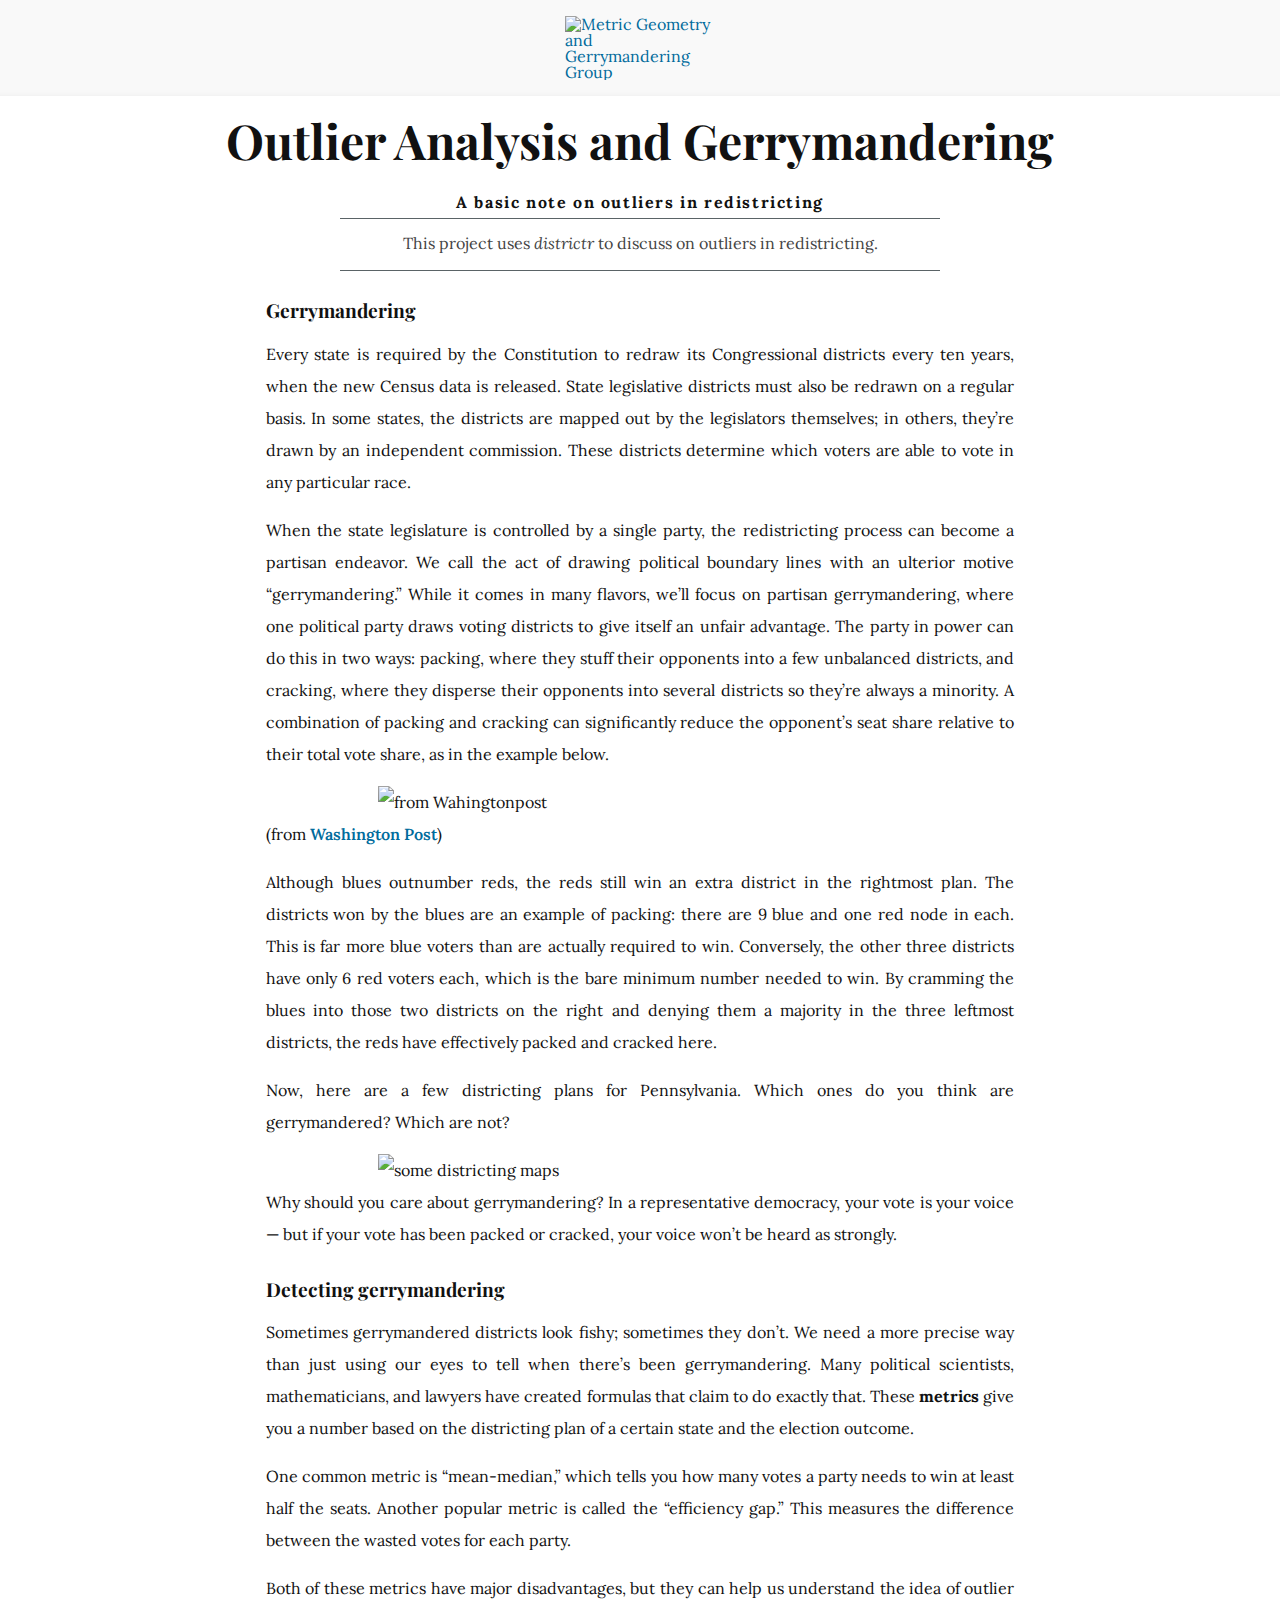
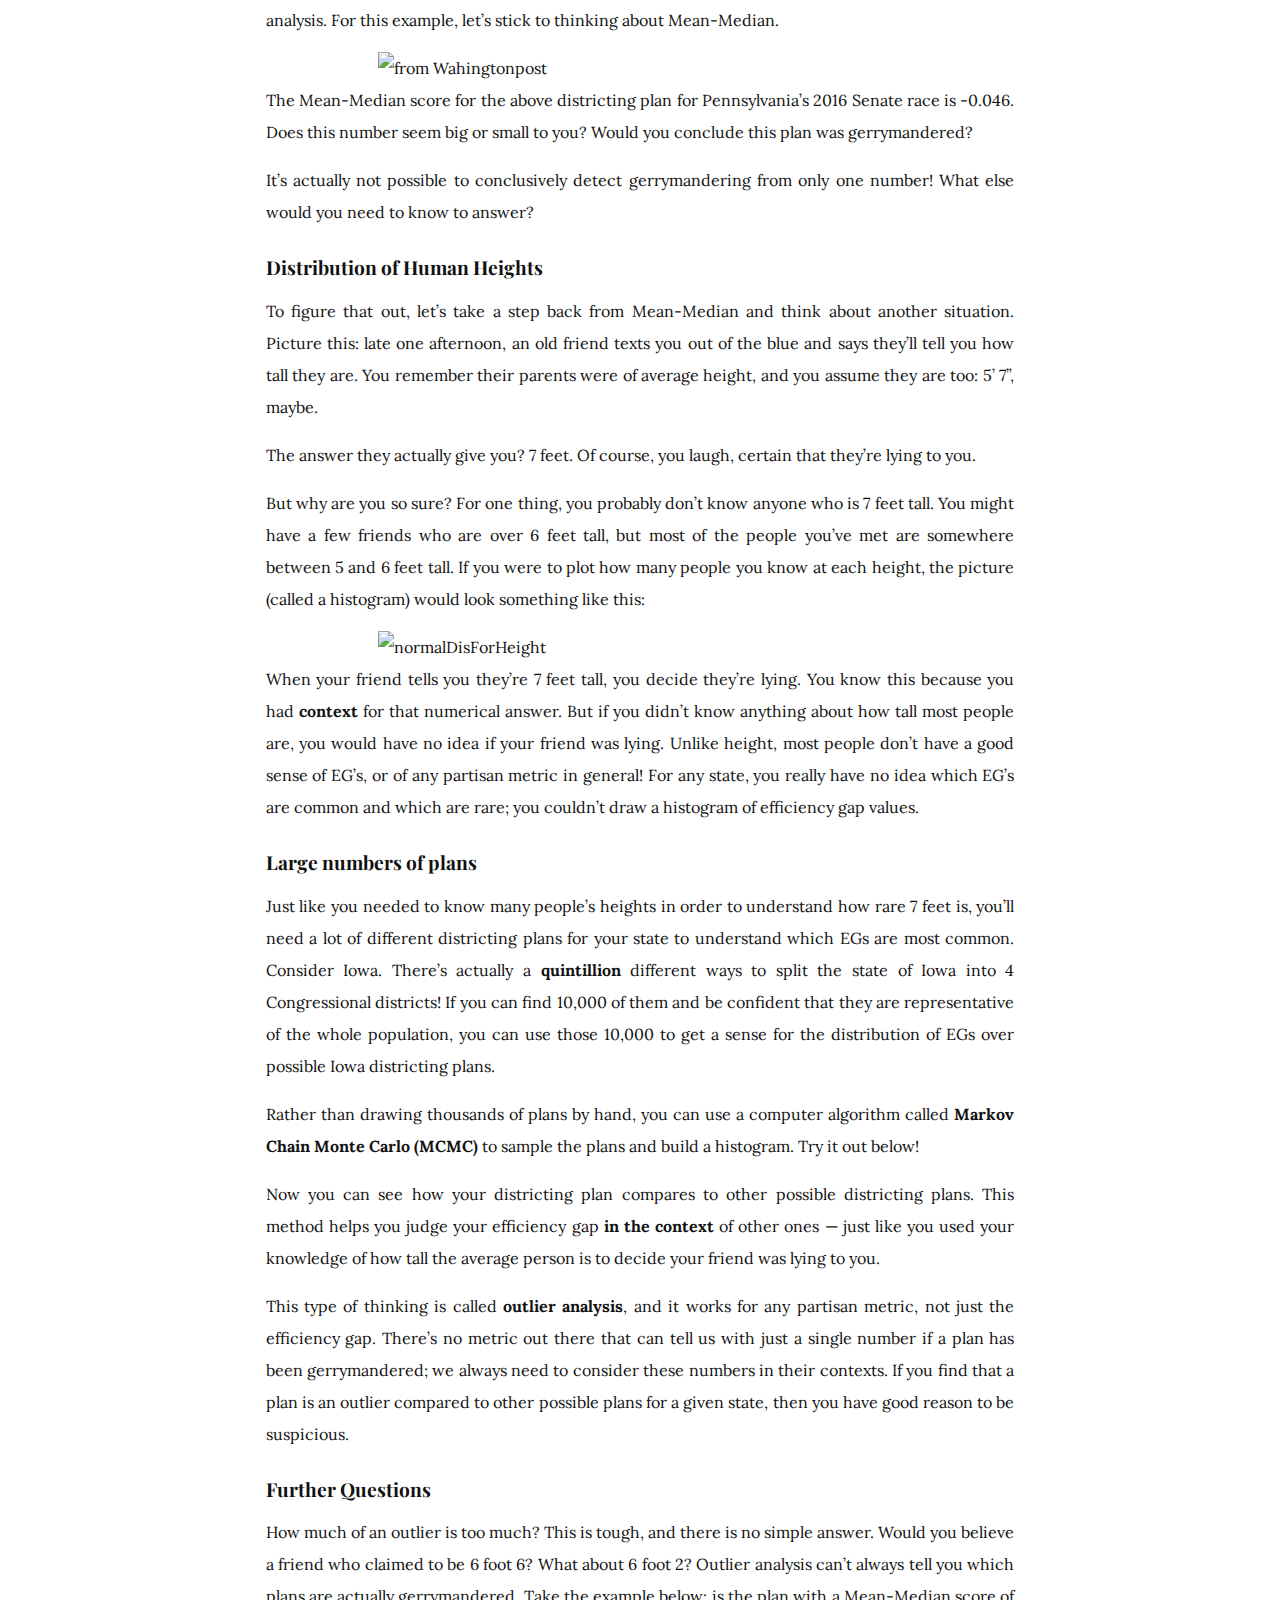
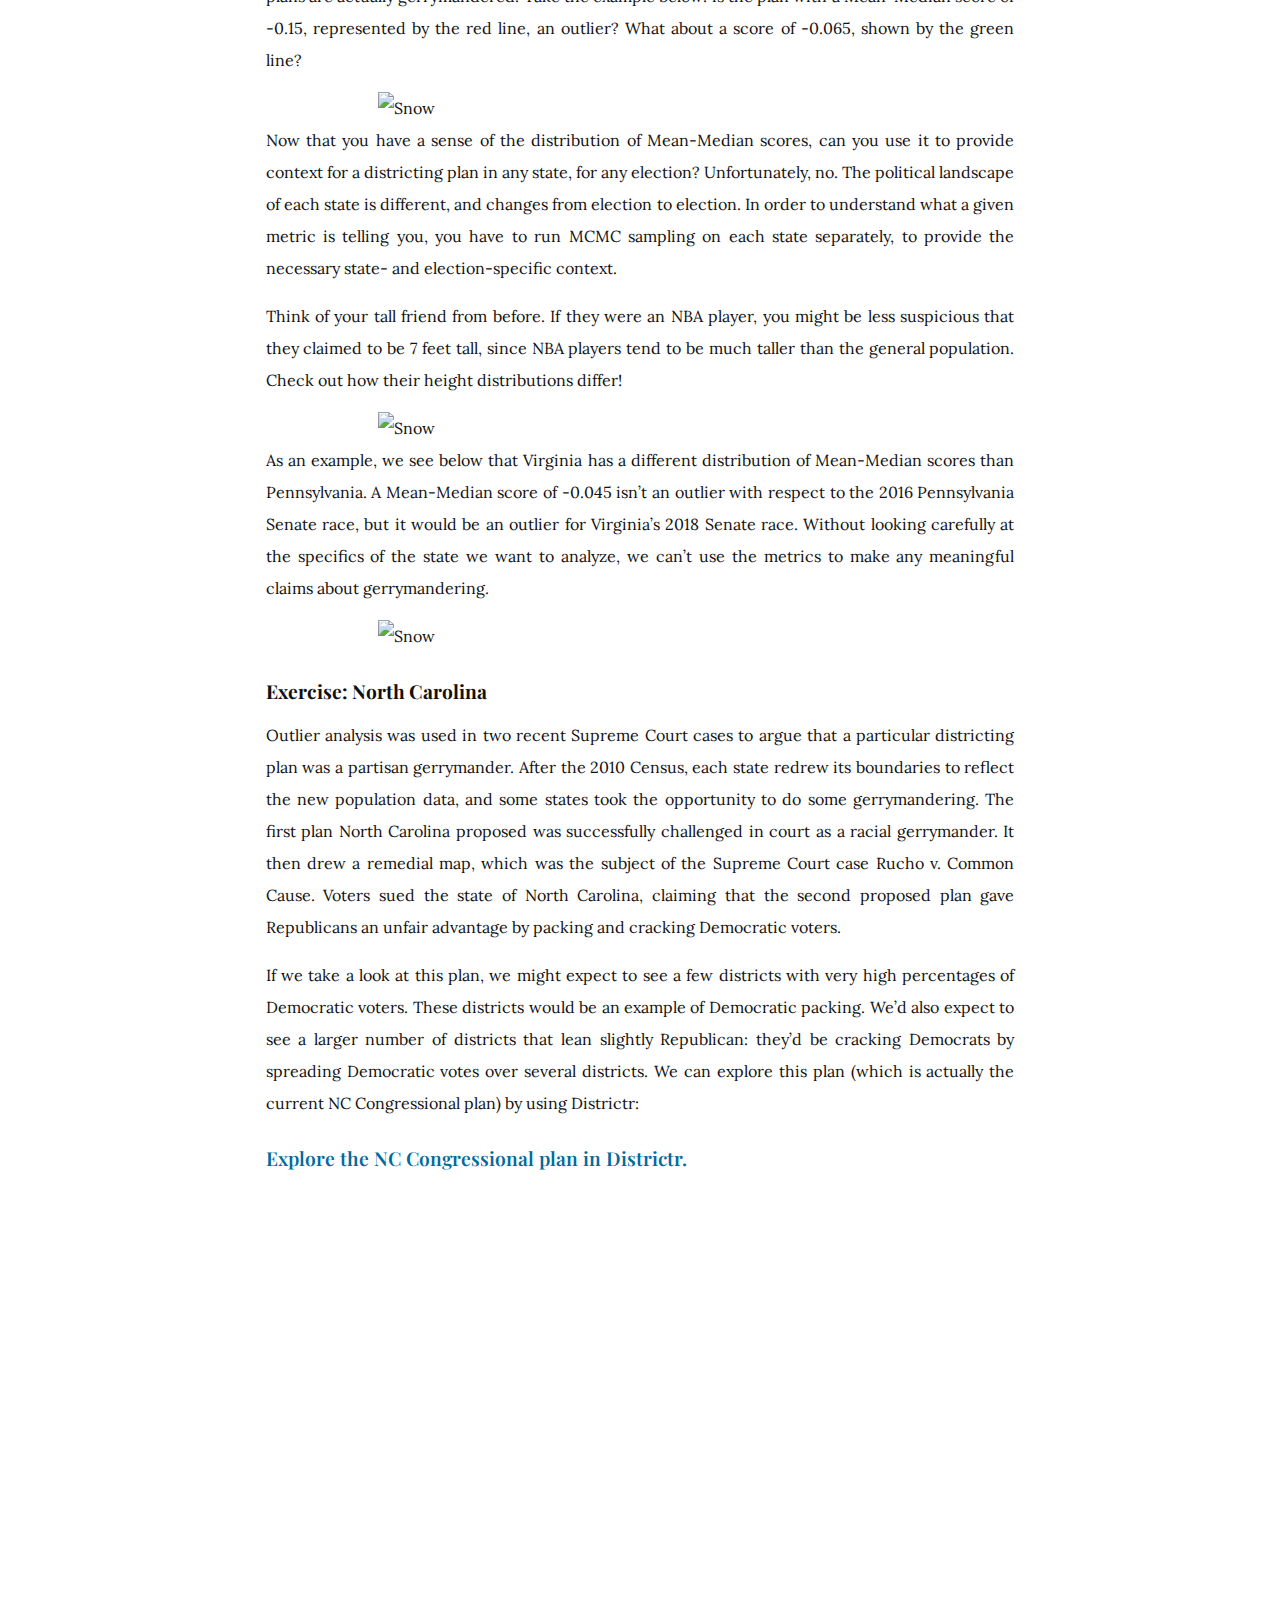
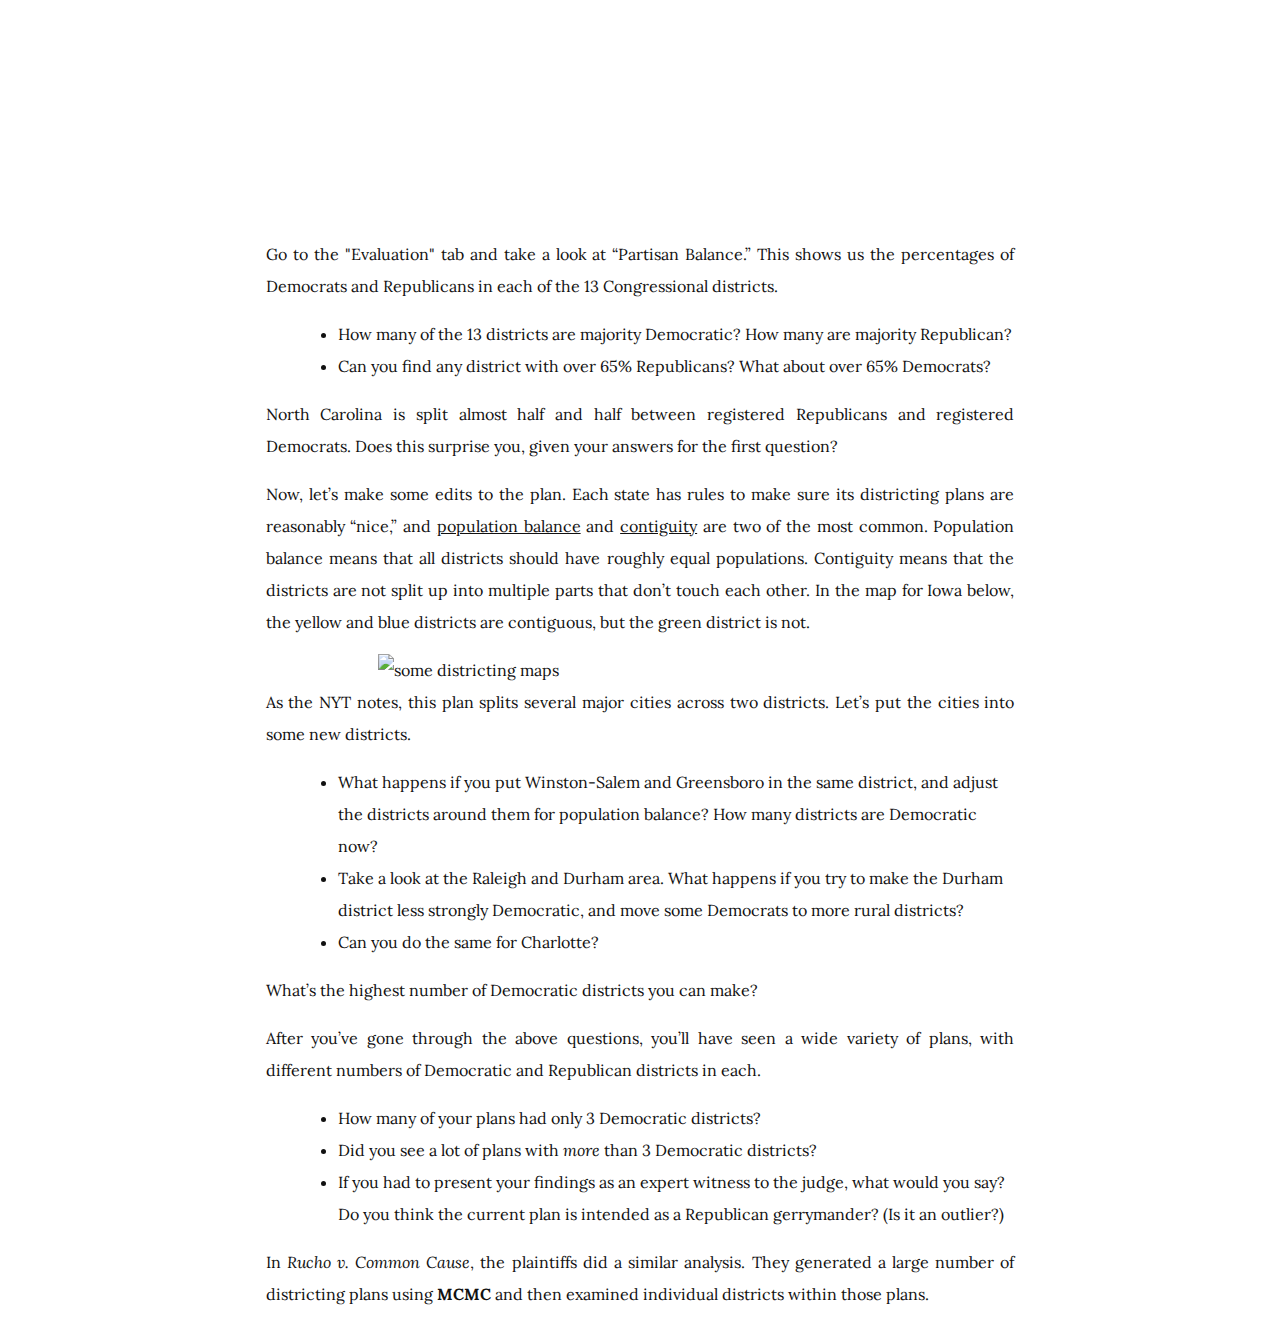
==== outlier/index.html @ 9c456141 "Embed Districtr!" ====
<!DOCTYPE html>
<html lang="en">
<head>
	<link rel="shortcut icon" type="image/png" href="favicon.ico">
     <script
      async
      src="https://www.googletagmanager.com/gtag/js?id=UA-128973402-1"
    ></script>
    <script>
      window.dataLayer = window.dataLayer || [];
      function gtag() {
        dataLayer.push(arguments);
      }
      gtag("js", new Date());

      gtag("config", "UA-128973402-1");
  </script>
  <script src="https://deploy-preview-59--districtr.netlify.com/es6/embedded.js"></script>
  <title>
  	What is redistricting? 
        | Metric Geometry and Gerrymandering Group
  </title>
  <meta charset="utf-8" />
  <meta http-equiv="X-UA-Compatible" content="ie=edge" />
  <meta name="viewport" content="width=device-width, initial-scale=1" />
     <meta
      name="description"
      content="A nonpartisan research organization studying applications of geometry and computing to U.S. redistricting."
      /> 
    <link rel="canonical" href="https://vrdi.github.io/outlier" />
    <link rel="stylesheet" type="text/css" media="screen" href="https://deploy-preview-59--districtr.netlify.com/css/embedded.css">

    <link
href="https://fonts.googleapis.com/css?family=Playfair+Display:700|Lora:400,400i,700|Source+Sans+Pro:300,400"
rel="stylesheet"
/>
<link rel="stylesheet" href="style.css" />
<link
rel="stylesheet"
href="https://cdn.jsdelivr.net/npm/katex@0.10.0-rc.1/dist/katex.min.css"
integrity="sha384-D+9gmBxUQogRLqvARvNLmA9hS2x//eK1FhVb9PiU86gmcrBrJAQT8okdJ4LMp2uv"
crossorigin="anonymous"
/>
<script
defer
src="https://cdn.jsdelivr.net/npm/katex@0.10.0-rc.1/dist/katex.min.js"
integrity="sha384-483A6DwYfKeDa0Q52fJmxFXkcPCFfnXMoXblOkJ4JcA8zATN6Tm78UNL72AKk+0O"
crossorigin="anonymous"
></script>
<script
defer
src="https://cdn.jsdelivr.net/npm/katex@0.10.0-rc.1/dist/contrib/auto-render.min.js"
integrity="sha384-yACMu8JWxKzSp/C1YV86pzGiQ/l1YUfE8oPuahJQxzehAjEt2GiQuy/BIvl9KyeF"
crossorigin="anonymous"
onload="renderMathInElement(document.body, {delimiters: [
	{left: '$', right: '$', display: false}
	]});"
	></script>

<style>
* {
  box-sizing: border-box;
}

.column {
  float: left;
  width: 33.33%;
  padding: 5px;
}

/* Clearfix (clear floats) */
.row::after {
  content: "";
  clear: both;
  display: table;
}
</style> 

<style>
img {
  display: block;
  margin-left: auto;
  margin-right: auto;
}
</style>
  <link href="https://api.mapbox.com/mapbox-gl-js/v0.54.0/mapbox-gl.css" rel="stylesheet">
  <link href="https://fonts.googleapis.com/css?family=Source+Sans+Pro:300,400,600" rel="stylesheet">
  <link href="https://fonts.googleapis.com/icon?family=Material+Icons" rel="stylesheet">
  <link rel="stylesheet" href="https://use.fontawesome.com/releases/v5.4.2/css/all.css" integrity="sha384-/rXc/GQVaYpyDdyxK+ecHPVYJSN9bmVFBvjA/9eOB+pb3F2w2N6fc5qB9Ew5yIns" crossorigin="anonymous"> 
</head>

<body>
	 <script>
            if (window.location.pathname === "/distflow") {
                window.location.href = "https://mggg.org/distflow/";
            }
        </script>
    <div class="banner">
      <a href="/">
        <img
          class="logo"
          src="https://mggg.org/assets/logo.svg"
          alt="Metric Geometry and Gerrymandering Group"
        />
      </a>
  </div> 
  <header>
  	<h1>Outlier Analysis and Gerrymandering</h1>
  	<p class="subtitle">
  		A basic note on outliers in redistricting
  	</p>
  	<summary>
  		This project uses <em> districtr </em> to discuss on outliers in redistricting.
  	</summary>
  </header>



  <main>
  	<section>
    <h3> Gerrymandering </h3>
  		<p align="justify">
      Every state is required by the Constitution to redraw its Congressional districts every ten years, when the new Census data
      is released. State legislative districts must also be redrawn on a regular basis. In some states, the districts are mapped out
      by the legislators themselves; in others, they’re drawn by an independent commission. These districts determine which voters
      are able to vote in any particular race.
      </p> 
      <p align="justify">  
        When the state legislature is controlled by a single party, the redistricting process can become a partisan endeavor. 
        We call the act of drawing political boundary lines with an ulterior motive “gerrymandering.” While it comes in many
        flavors, we’ll focus on partisan gerrymandering, where one political party draws voting districts to give itself an
        unfair advantage. The party in power can do this in two ways: packing, where they stuff their opponents into a few
        unbalanced districts, and cracking, where they disperse their opponents into several districts so they’re always
        a minority. A combination of packing and cracking can significantly reduce the opponent’s seat share relative to 
        their total vote share, as in the example below.
  		</p>
      
      <img src="pic1.png" alt="from Wahingtonpost" style="width:70%">
      
      <p align="justify">
      (from <a href="https://www.washingtonpost.com/news/wonk/wp/2015/03/01/this-is-the-best-explanation-of-gerrymandering-you-will-ever-see/?noredirect=on&utm_term=.15b8429d3135">Washington Post</a>)
      </p>
      
      <p align="justify">
      Although blues outnumber reds, the reds still win an extra district in the rightmost plan. The districts won by the blues
      are an example of packing: there are 9 blue and one red node in each. This is far more blue voters than are actually
      required to win. Conversely, the other three districts have only 6 red voters each, which is the bare minimum number needed
      to win. By cramming the blues into those two districts on the right and denying them a majority in the three leftmost 
      districts, the reds have effectively packed and cracked here.
      </p>

  		<p align="justify">
  			Now, here are a few districting plans for Pennsylvania. Which ones do you think are gerrymandered? Which are not?
  		</p>
      
      <img src="pic2.png" alt="some districting maps" style="width:70%">
      
      <p align="justify">  
       Why should you care about gerrymandering? In a representative democracy, your vote is your voice — but if your vote has
       been packed or cracked, your voice won’t be heard as strongly.
  		</p>
     <h3> Detecting gerrymandering </h3>      
      <p align="justify">  
      Sometimes gerrymandered districts look fishy; sometimes they don’t. We need a more precise way than just using our eyes 
      to tell when there’s been gerrymandering. Many political scientists, mathematicians, and lawyers have created formulas
      that claim to do exactly that. These <b>metrics</b> give you a number based on the districting plan of a certain state and the
      election outcome.
  		</p>
      <p align="justify">
      One common metric is “mean-median,” which tells you how many votes a party needs to win at least half the seats.
      Another popular metric is called the “efficiency gap.” This measures the difference between the wasted votes for each party.
      </p>
      <p align="justify">
      Both of these metrics have major disadvantages, but they can help us understand the idea of outlier analysis. For 
      this example, let’s stick to thinking about Mean-Median.
      </p>
      
      <img src="pic11.png" alt="from Wahingtonpost" style="width:70%">
      
      <p align="justify">
      The Mean-Median score for the above districting plan for Pennsylvania’s 2016 Senate race is -0.046. Does this number seem big or small to you?
      Would you conclude this plan was gerrymandered?
      </p>
      
      <p align="justify">
      It’s actually not possible to conclusively detect gerrymandering from only one number! What else would you need to know to answer?
      </p>
      
      <h3> Distribution of Human Heights </h3>
      
      <p align="justify">
      To figure that out, let’s take a step back from Mean-Median and think about another situation. Picture this: late one afternoon,
      an old friend texts you out of the blue and says they’ll tell you how tall they are. You remember their parents were of
      average height, and you assume they are too: 5’ 7”, maybe. 
      </p>
      
      <p align="justify">
      The answer they actually give you? 7 feet. Of course, you laugh, certain that they’re lying to you.
      </p>

      <p align="justify">
      But why are you so sure? For one thing, you probably don’t know anyone who is 7 feet tall. You might have a few friends who
      are over 6 feet tall, but most of the people you’ve met are somewhere between 5 and 6 feet tall. If you were to plot how many
      people you know at each height, the picture (called a histogram) would look something like this:
      </p>
      
      <img src="pic2.svg" alt="normalDisForHeight" style="width:70%">
      
      <p align="justify">
      When your friend tells you they’re 7 feet tall, you decide they’re lying. You know this because you had <b>context</b> for that numerical
      answer. But if you didn’t know anything about how tall most people are, you would have no idea if your friend was lying. Unlike height,
      most people don’t have a good sense of EG’s, or of any partisan metric in general! For any state, you really have no idea which EG’s are
      common and which are rare; you couldn’t draw a histogram of efficiency gap values.
      </p>
      
      <h3> Large numbers of plans </h3>
      <p align="justify">
      Just like you needed to know many people’s heights in order to understand how rare 7 feet is, you’ll need a lot of different districting
      plans for your state to understand which EGs are most common. Consider Iowa. There’s actually a <b>quintillion</b> different ways to split the state
      of Iowa into 4 Congressional districts! If you can find 10,000 of them and be confident that they are representative of the whole population,
      you can use those 10,000 to get a sense for the distribution of EGs over possible Iowa districting plans.
      </p>
      
      <p align="justify">
      Rather than drawing thousands of plans by hand, you can use a computer algorithm called <b>Markov Chain Monte Carlo (MCMC)</b> to sample the plans
      and build a histogram. Try it out below!
      </p>
      
      <p align="justify">
      Now you can see how your districting plan compares to other possible districting plans. This method helps you judge your efficiency gap <b>in the context</b>
      of other ones — just like you used your knowledge of how tall the average person is to decide your friend was lying to you.
      </p>
      
      <p align="justify">
      This type of thinking is called <b>outlier analysis</b>, and it works for any partisan metric, not just the efficiency gap. There’s no metric out there that can
      tell us with just a single number if a plan has been gerrymandered; we always need to consider these numbers in their contexts. If you find that a plan is
      an outlier compared to other possible plans for a given state, then you have good reason to be suspicious. 
      </p>
      
      <h3> Further Questions </h3>
      <p align="justify">
      How much of an outlier is too much? This is tough, and there is no simple answer. Would you believe a friend who claimed to be 6 foot 6? What about 6 foot 2?
      Outlier analysis can’t always tell you which plans are actually gerrymandered. Take the example below: is the plan with a Mean-Median score of -0.15, represented
      by the red line, an outlier? What about a score of -0.065, shown by the green line?
      </p>

    <img src="pic3.svg" alt="Snow" style="width:70%">
    
    <p align="justify">
    Now that you have a sense of the distribution of Mean-Median scores, can you use it to provide context for a districting plan in any state, for any election? Unfortunately, no.
    The political landscape of each state is different, and changes from election to election. In order to understand what a given metric is telling you, you have to run MCMC sampling
    on each state separately, to provide the necessary state- and election-specific context.
    </p>
    
    <p align="justify">
    Think of your tall friend from before. If they were an NBA player, you might be less suspicious that they claimed to be 7 feet tall, since NBA players tend to be much taller
    than the general population. Check out how their height distributions differ!
    </p>

    <img src="pic4.svg" alt="Snow" style="width:70%">

   <p align="justify">
   As an example, we see below that Virginia has a different distribution of Mean-Median scores than Pennsylvania. A Mean-Median score of -0.045 isn’t an outlier with respect to the 2016
   Pennsylvania Senate race, but it would be an outlier for Virginia’s 2018 Senate race. Without looking carefully at the specifics of the state we want to analyze, we can’t use the metrics
   to make any meaningful claims about gerrymandering.
   </p> 
   
   <img src="pic5.svg" alt="Snow" style="width:70%">
    
    <h3> Exercise: North Carolina </h3>
    <p align="justify">
    Outlier analysis was used in two recent Supreme Court cases to argue that a particular districting plan was a partisan gerrymander. After the 2010 Census, each state redrew
    its boundaries to reflect the new population data, and some states took the opportunity to do some gerrymandering. The first plan North Carolina proposed was successfully
    challenged in court as a racial gerrymander. It then drew a remedial map, which was the subject of the Supreme Court case Rucho v. Common Cause. Voters sued the state of
    North Carolina, claiming that the second proposed plan gave Republicans an unfair advantage by packing and cracking Democratic voters. 
    </p>
    
    <p align="justify">
    If we take a look at this plan, we might expect to see a few districts with very high percentages of Democratic voters. These districts would be an example of Democratic packing.
    We’d also expect to see a larger number of districts that lean slightly Republican: they’d be cracking Democrats by spreading Democratic votes over several districts. We can
    explore this plan (which is actually the current NC Congressional plan) by using Districtr:
    </p>
    
    <h3><a href="https://districtr.org/edit?url=/assets/plans/districtr-plan-nc.json">Explore the NC Congressional plan in Districtr.</a></h3>
    <div id="districtr-box" style="height: 600px; width: 100%; margin: 2rem 0;"></div>
    
    <p align="justify">
    Go to the "Evaluation" tab and take a look at “Partisan Balance.” This shows us the percentages of Democrats and Republicans in each of the 13 Congressional districts. 
    <ul>
    <li>How many of the 13 districts are majority Democratic? How many are majority Republican?  </li>
    <li>Can you find any district with over 65% Republicans? What about over 65% Democrats? </li>
    </ul>
    </p>
    
    <p align="justify">
    North Carolina is split almost half and half between registered Republicans and registered Democrats. Does this surprise you, given your answers for the first question?
    </p>
    
    <p align="justify">
    Now, let’s make some edits to the plan. Each state has rules to make sure its districting plans are reasonably “nice,” and <u>population balance</u> and <u>contiguity</u> are two of the
    most common. Population balance means that all districts should have roughly equal populations. Contiguity means that the districts are not split up into multiple parts that
    don’t touch each other. In the map for Iowa below, the yellow and blue districts are contiguous, but the green district is not.
    </p>
    
    <img src="pic10.png" alt="some districting maps" style="width:70%">
    
    <p align="justify">
    As the NYT notes, this plan splits several major cities across two districts. Let’s put the cities into some new districts.
    <ul>
    <li>What happens if you put Winston-Salem and Greensboro in the same district, and adjust the districts around them for population balance? How many districts are Democratic now?  </li>
    <li>Take a look at the Raleigh and Durham area. What happens if you try to make the Durham district less strongly Democratic, and move some Democrats to more rural districts? </li>
    <li>Can you do the same for Charlotte? </li>
    </ul>
    </p>
    
    <p align="justify">
    What’s the highest number of Democratic districts you can make?
    </p>
    
    <p align="justify">
    After you’ve gone through the above questions, you’ll have seen a wide variety of plans, with different numbers of Democratic and Republican districts in each. 
    <ul>
    <li>How many of your plans had only 3 Democratic districts?</li>
    <li>Did you see a lot of plans with <i>more</i> than 3 Democratic districts? </li>
    <li>If you had to present your findings as an expert witness to the judge, what would you say? Do you think the current plan is intended as a Republican gerrymander? (Is it an outlier?) </li>
    </ul>
    </p>
    
    <p align="justify">
    In <i>Rucho v. Common Cause</i>, the plaintiffs did a similar analysis. They generated a large number of districting plans using <b>MCMC</b> and then examined individual districts within those plans. 
    </p>
    <script>
        window.Districtr("districtr-box", {
            url: "https://districtr.org/assets/plans/districtr-plan-nc.json"
        });
    </script>
</body>
</html>
---- outlier/style.css ----
* {
    box-sizing: border-box;
}

body {
    margin: 0;
    padding: 0;
    overflow-x: hidden;
}

/* typography */

html {
    font-size: 100%;
    font-family: "Lora", Georgia, serif;
    color: #111111;
    line-height: 2;
}

/* headings */

h1,
h2,
h3 {
    font-family: "Playfair Display", Georgia, serif;
    padding: 0;
    font-weight: 700;
    line-height: 1.2;
    margin: 1.5rem 0 0.75rem;
}

h1 {
    font-size: 2.4rem;
    margin: 1rem 0 1rem;
}

h2 {
    font-size: 1.5rem;
}

h3 {
    line-height: 1.6;
    font-size: 1.2rem;
}

h4 {
    line-height: 1.2;
    font-size: 1.2rem;
    margin: 1rem 0 0.5rem;
}

/* links */

a {
    text-decoration: none;
    color: #006b9c;
}
a:hover {
    color: #0099cd;
    text-decoration: none;
}

main a {
    font-weight: 600;
}
header a:hover,
nav a:hover {
    text-decoration: none;
}

/* content */
p {
    margin: 0 0 1rem;
}

tt {
    font-family: "Fira Code", "Consolas", monospace;
}

/* specific */

.orange {
    font-weight: 600;
    color: #ee9911;
}

.teal {
    font-weight: 600;
    color: #0ba66b;
}

.purple {
    font-weight: 600;
    color: #9911ee;
}

.brown {
    color: #991111;
    font-weight: 600;
}

.green {
    font-weight: 600;
    color: #119911;
}

.green {
    font-weight: 600;
    color: #119911;
}
.blue {
    font-weight: 600;
    color: #111199;
}

.clubs,
.hearts {
    font-weight: 600;
}

.hearts {
    color: #9e2825;
}

.clubs {
    color: #1e1e26;
}

strong {
    font-weight: normal;
    font-style: italic;
}

/* main */

.round {
    border-radius: 50%;
}

/* Dark blue theme: 
text {
  fill: white;
}
*/

/* main */

main {
    margin-bottom: 2rem;
}

/* Need a better solution than this */
main > * {
    max-width: 800px;
    margin-left: auto;
    margin-right: auto;
    padding: 0 2vw;
}

li {
    margin-left: 2rem;
}

/* figures */

figure {
    margin: 1.5rem auto;
    padding: 0 1vw;
    display: flex;
    flex-direction: column;
    max-width: 900px;
    justify-content: space-around;
    align-items: center;
    font-size: 1rem;
}

figure > div {
    display: flex;
    width: 100%;
    justify-content: space-around;
    flex-wrap: wrap;
}

figure img {
    margin: 1rem;
}

figcaption {
    color: #444;
    font-size: 1rem;
    line-height: 1.6;
    max-width: 500px;
    text-align: center;
}

/* charts (interactive) */

.chart {
    display: flex;
    flex-wrap: wrap;
    justify-content: space-evenly;
    justify-items: center;
    align-items: center;

    overflow: auto;

    text-align: left;

    margin: 2rem auto;
    padding: 1rem 0;

    max-width: none;
    width: 100%;

    background: #eaf3f6;

    /* alternate dark: */
    /* background: #111;
  fill: white;
  stroke: white; */

    border-top: 1px solid #cad3d6;
    border-bottom: 1px solid #cad3d6;

    font-size: 1rem;
    line-height: 1;
}

svg {
    overflow: auto;
}
/* Dark blue: 

.chart {
  border-top: 1px solid #111;
  background: #012;
  border-bottom: 1px solid #111;
  color: white;
}
*/

.three-columns {
    grid-template-columns: 1fr 1fr 1fr;
}

.two-columns {
    grid-template-columns: 1fr 1fr;
}

.center {
    display: flex;
    flex-direction: row;
    flex-wrap: wrap;
    justify-content: center;
}

.metagraph-tooltip {
    background: #555;
    padding: 5px 5px 0px 5px;
    margin: 0px;
    display: none;
}

/* Chart-specific styles */

.grid-container,
.hist-container,
.rows {
    display: flex;
    flex-direction: column;
    align-items: center;
    justify-content: center;
    margin: 1rem 0;
}

.chart h3,
.chart h4 {
    margin: 0;
    line-height: 1.2;
}

.chart h4 {
    font-size: 1.2rem;
    margin: 0.2rem 0;
    text-align: center;
}

.chart p {
    margin: 0;
}

.graph-container {
    text-align: center;
}

.graph {
    overflow: auto;
    display: flex;
    justify-content: center;
    align-items: center;
}

.chart select {
    color: white;
    letter-spacing: 0.1rem;
    text-transform: uppercase;
    font-size: 1rem;
    border: none;
    outline: none;
    padding: 0.4rem;
    cursor: pointer;
    background: #0099cd;
    text-align: center;
    border-radius: 4px;
    box-shadow: 0 -0.5px 0 #e0e0e0, 0 0 1px rgba(0, 0, 0, 0.12),
        0 1px 2px rgba(0, 0, 0, 0.24);
    margin: 1rem 0;
}

.slider {
    -webkit-appearance: none; /* Override default CSS styles */
    appearance: none;
    width: 100%; /* Full-width */
    height: 25px; /* Specified height */
    background: #d3d3d3; /* Grey background */
    outline: none; /* Remove outline */
    opacity: 0.7; /* Set transparency (for mouse-over effects on hover) */
    -webkit-transition: 0.2s; /* 0.2 seconds transition on hover */
    transition: opacity 0.2s;
}
.slider::-webkit-slider-thumb {
    -webkit-appearance: none; /* Override default look */
    appearance: none;
    width: 25px; /* Set a specific slider handle width */
    height: 25px; /* Slider handle height */
    background: #7c6fff; /* Green background */
    cursor: pointer; /* Cursor on hover */
}

.slider::-moz-range-thumb {
    width: 25px; /* Set a specific slider handle width */
    height: 25px; /* Slider handle height */
    background: #7c6fff; /* Green background */
    cursor: pointer; /* Cursor on hover */
}

.slider1::-webkit-slider-thumb {
    background: #9911ee; /* Green background */
}

.slider1::-moz-range-thumb {
    background: #9911ee; /* Green background */
}

.slider2::-webkit-slider-thumb {
    background: #09a469; /* Green background */
}

.slider2::-moz-range-thumb {
    background: #09a469; /* Green background */
}

.slider3::-webkit-slider-thumb {
    background: #ee9911; /* Green background */
}

.slider3::-moz-range-thumb {
    background: #ee9911; /* Green background */
}

.chart button {
    color: white;
    letter-spacing: 0.1rem;
    text-transform: uppercase;
    font-size: 1rem;
    border: none;
    outline: none;
    padding: 0.4rem;
    cursor: pointer;
    background: #0099cd;
    text-align: center;
    border-radius: 4px;
    box-shadow: 0 -0.5px 0 #e0e0e0, 0 0 1px rgba(0, 0, 0, 0.12),
        0 1px 2px rgba(0, 0, 0, 0.24);
    margin: 1rem 0;
}

.chart button-sm {
    color: white;
    letter-spacing: 0.1rem;
    text-transform: uppercase;
    font-size: 1rem;
    border: none;
    outline: none;
    padding: 0.4rem;
    cursor: pointer;
    background: #0099cd;
    text-align: center;
    border-radius: 4px;
    box-shadow: 0 -0.5px 0 #e0e0e0, 0 0 1px rgba(0, 0, 0, 0.12),
        0 1px 2px rgba(0, 0, 0, 0.24);
    margin: 10px 5px;
}

.chart button-sm:hover {
    background: #006b9c;
}

.chart button:hover {
    background: #006b9c;
}

.plan-builder-header {
    display: flex;
    flex-direction: row;
    flex-wrap: wrap;
    justify-content: space-around;
    margin: 1rem 0;
}

.plan-builder-header button {
    margin: 0;
}

.chart button.disabled {
    background: darkred;
    color: #999;
    cursor: not-allowed;
}

/* header */

header {
    padding: 0;
    text-align: center;
}

summary {
    border-top: 1px solid #5a6366;
    border-bottom: 1px solid #5a6366;
    padding: 0.8rem 1vw;
    line-height: 1.6;
    font-size: 1rem;
    max-width: 600px;
    margin: 0 auto 1rem auto;
    color: #444;
}

h1 {
    line-height: 1.2;
    margin: 1rem 0;
    font-size: 3rem;
}

header > img {
    margin: 1rem 0;
}

.subtitle {
    font-weight: bold;
    letter-spacing: 0.1rem;
    font-size: 1rem;
    margin: 0 0 0 0;
}

/* banner */

.banner {
    line-height: 1;
    display: flex;
    flex-direction: row;
    align-items: center;
    justify-content: center;
    flex-wrap: wrap;
    padding: 1rem;
    margin: 0 auto;
    background: #f9f9f9;
    box-shadow: 0 -10px 15px -20px rgba(0, 0, 0, 0.3) inset;
}

.logo {
    width: 150px;
}

/* footer */

footer {
    display: flex;
    flex-direction: column;
    align-items: flex-end;
    justify-content: start;
    padding: 1rem 1vw 2rem;

    font-family: "Source Sans Pro", sans-serif;
    font-size: 0.8rem;

    box-shadow: 0 -10px 10px -10px rgba(0, 0, 0, 0.3);

    border-top: 1px solid #111;
    /* color: #0099cd; */
    color: #aaa;
    background: #010101;
}

/* footer a {
  color: white;
}

footer a:visited {
  color: #eeeeff;
} */

footer a {
    color: #0099cd;
}

footer a:hover {
    color: #5dcaff;
}

footer > p {
    margin: 0.2rem 0;
    max-width: 400px;

    text-align: right;
    line-height: 1.5;
}

/* navigation */

.nav-link,
.current-page {
    font-weight: 600;
    padding: 0.8rem 1rem;
    text-decoration: none;
    background: #f0f0f8;
    margin: 0 0 1rem 0;
    font-family: "Source Sans Pro";
}

.current,
.next,
.previous {
    display: flex;
    flex-direction: column;
}

.current {
    color: #5a6366;
    font-weight: normal;
    font-style: italic;
    align-items: center;
    /* justify-self: center; */
    grid-column: 2 / 3;
}

.next {
    /* justify-self: flex-end; */
    grid-column: 3 / 4;
    align-items: flex-end;
}

.previous {
    /* justify-self: flex-start; */
    align-items: flex-start;
    grid-column: 1 / 2;
}
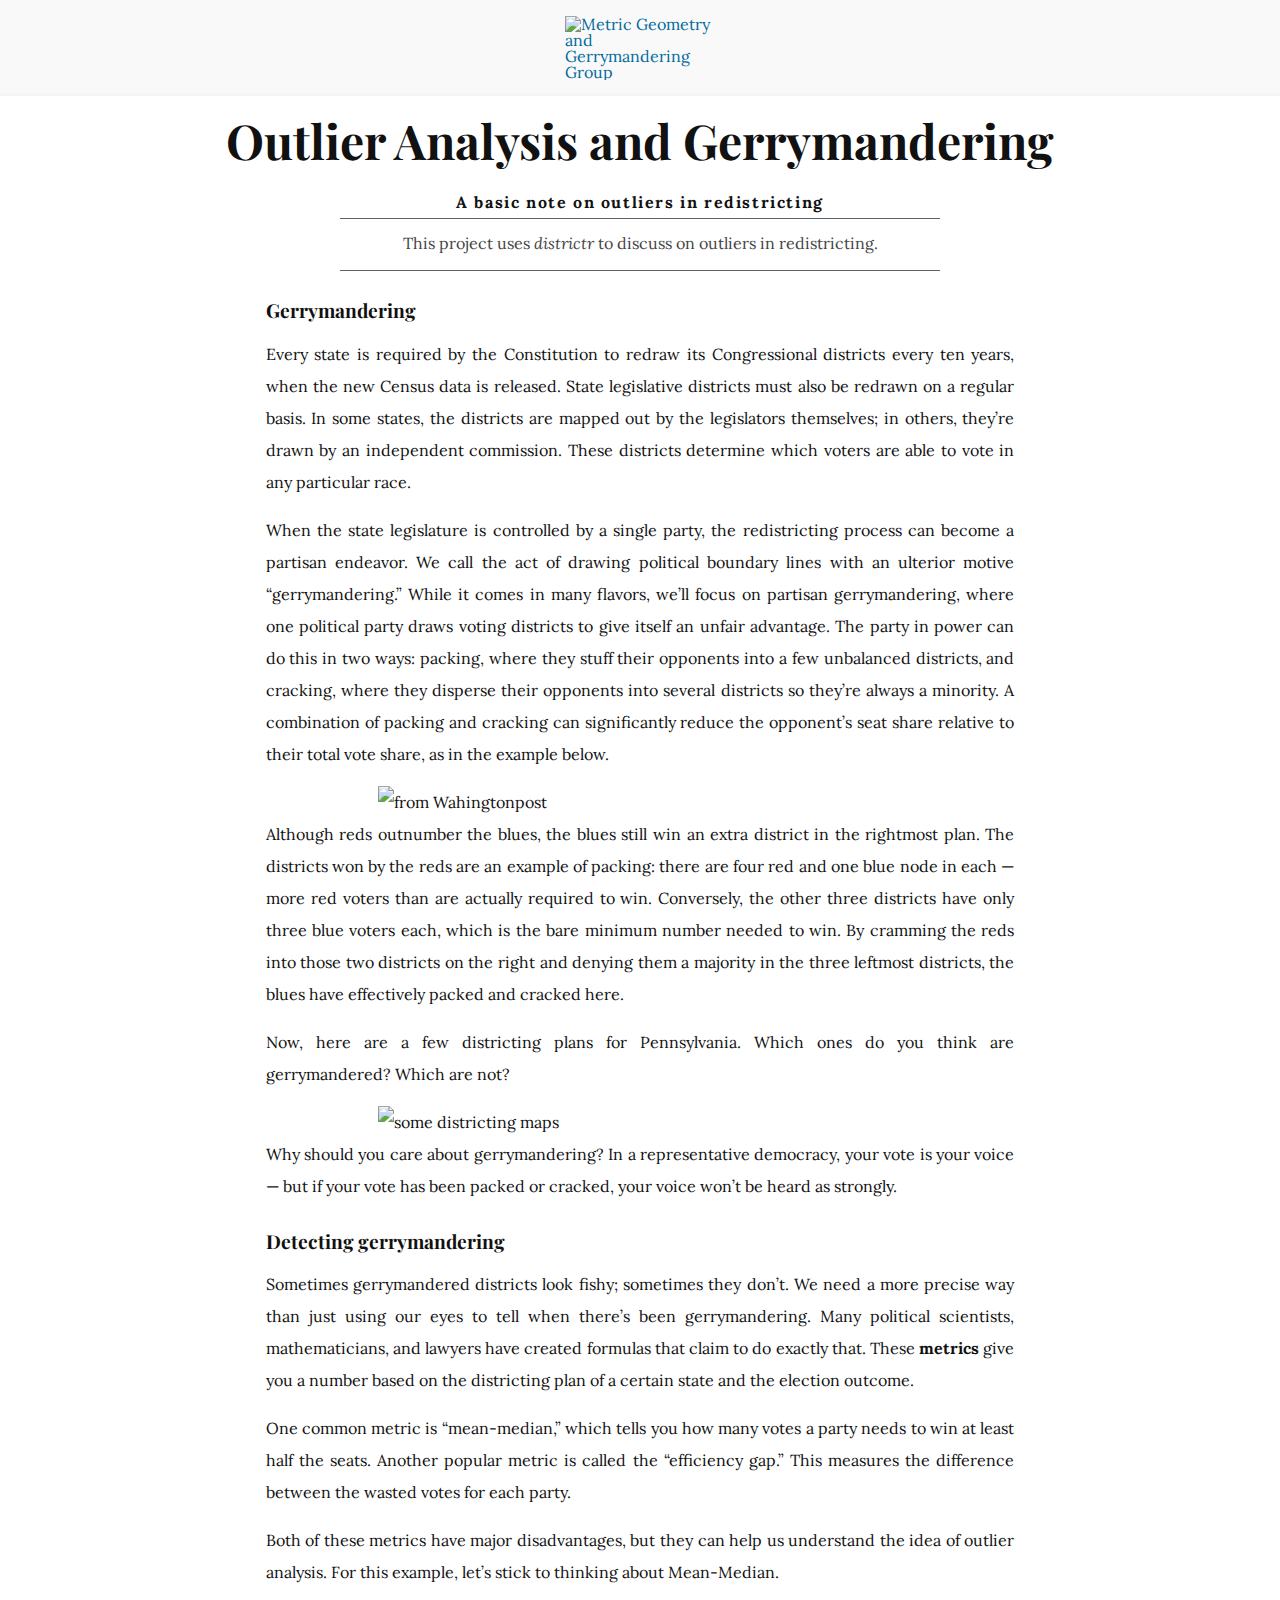
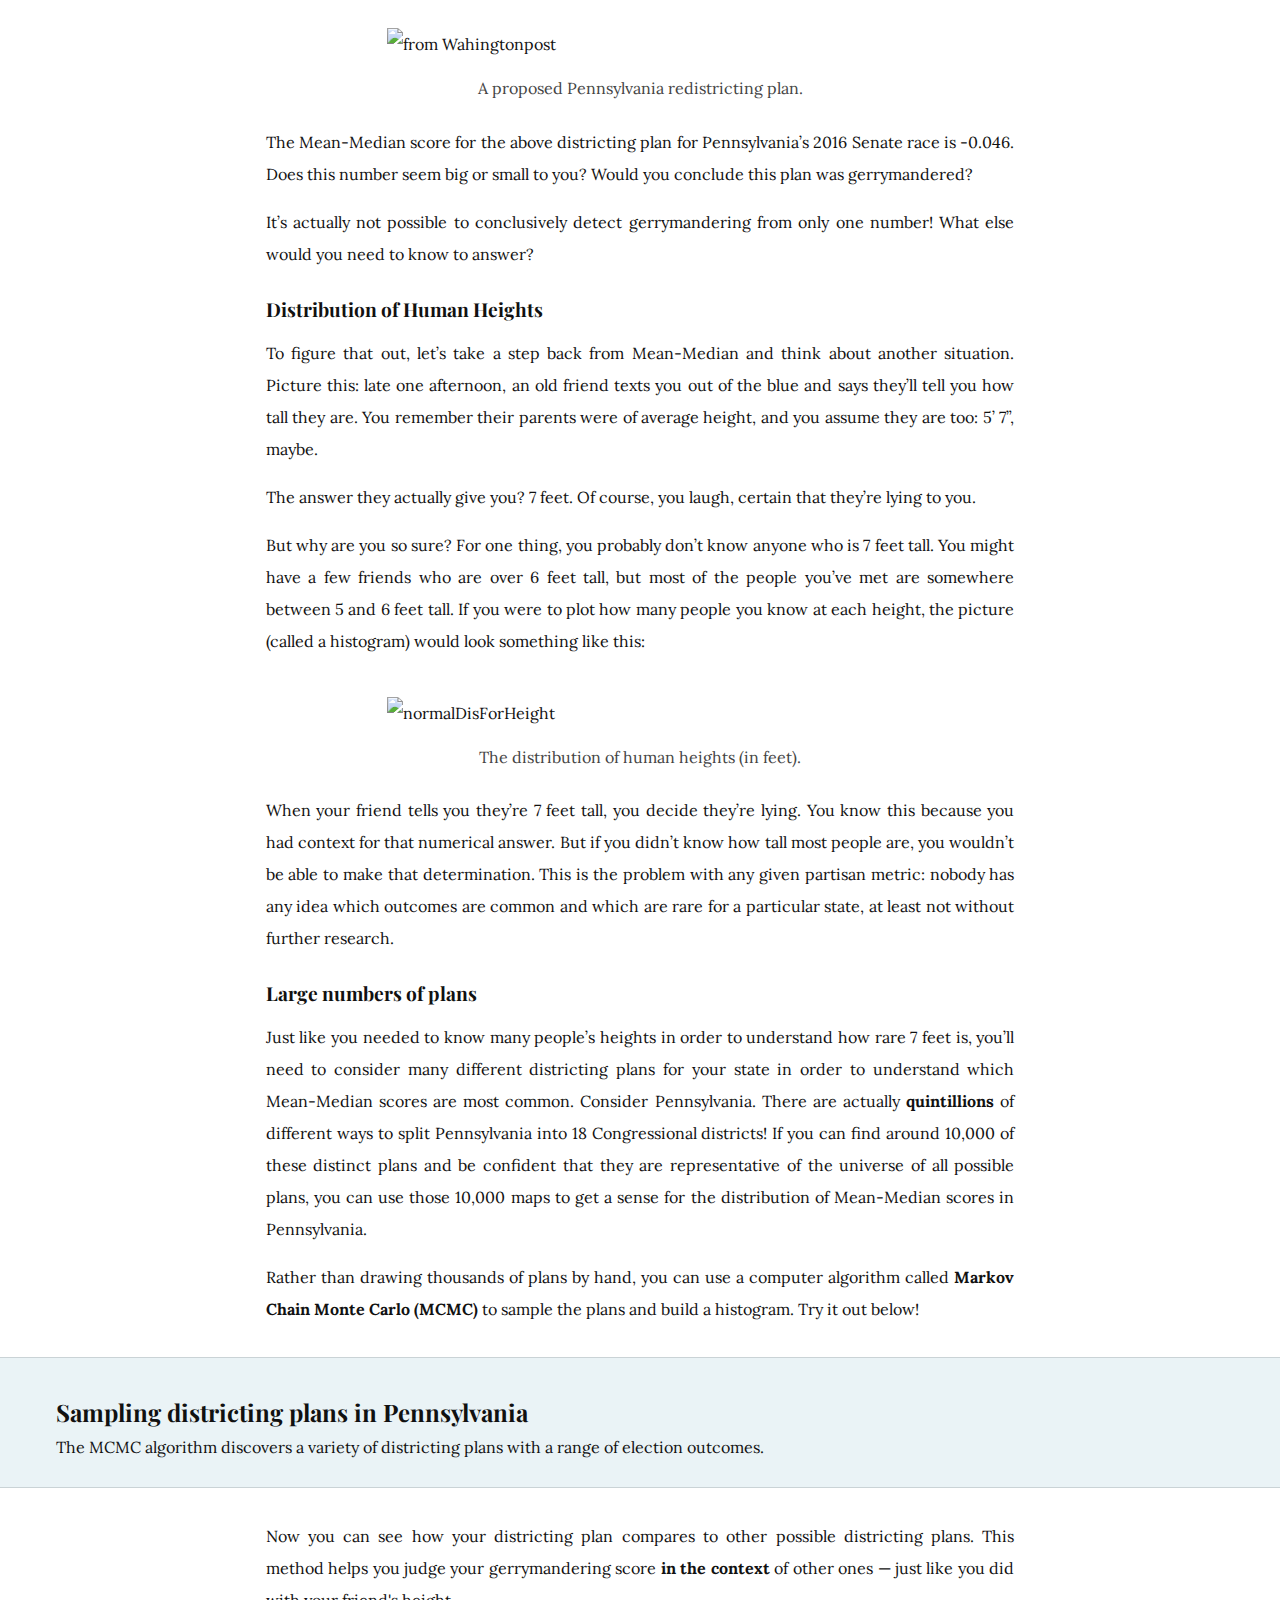
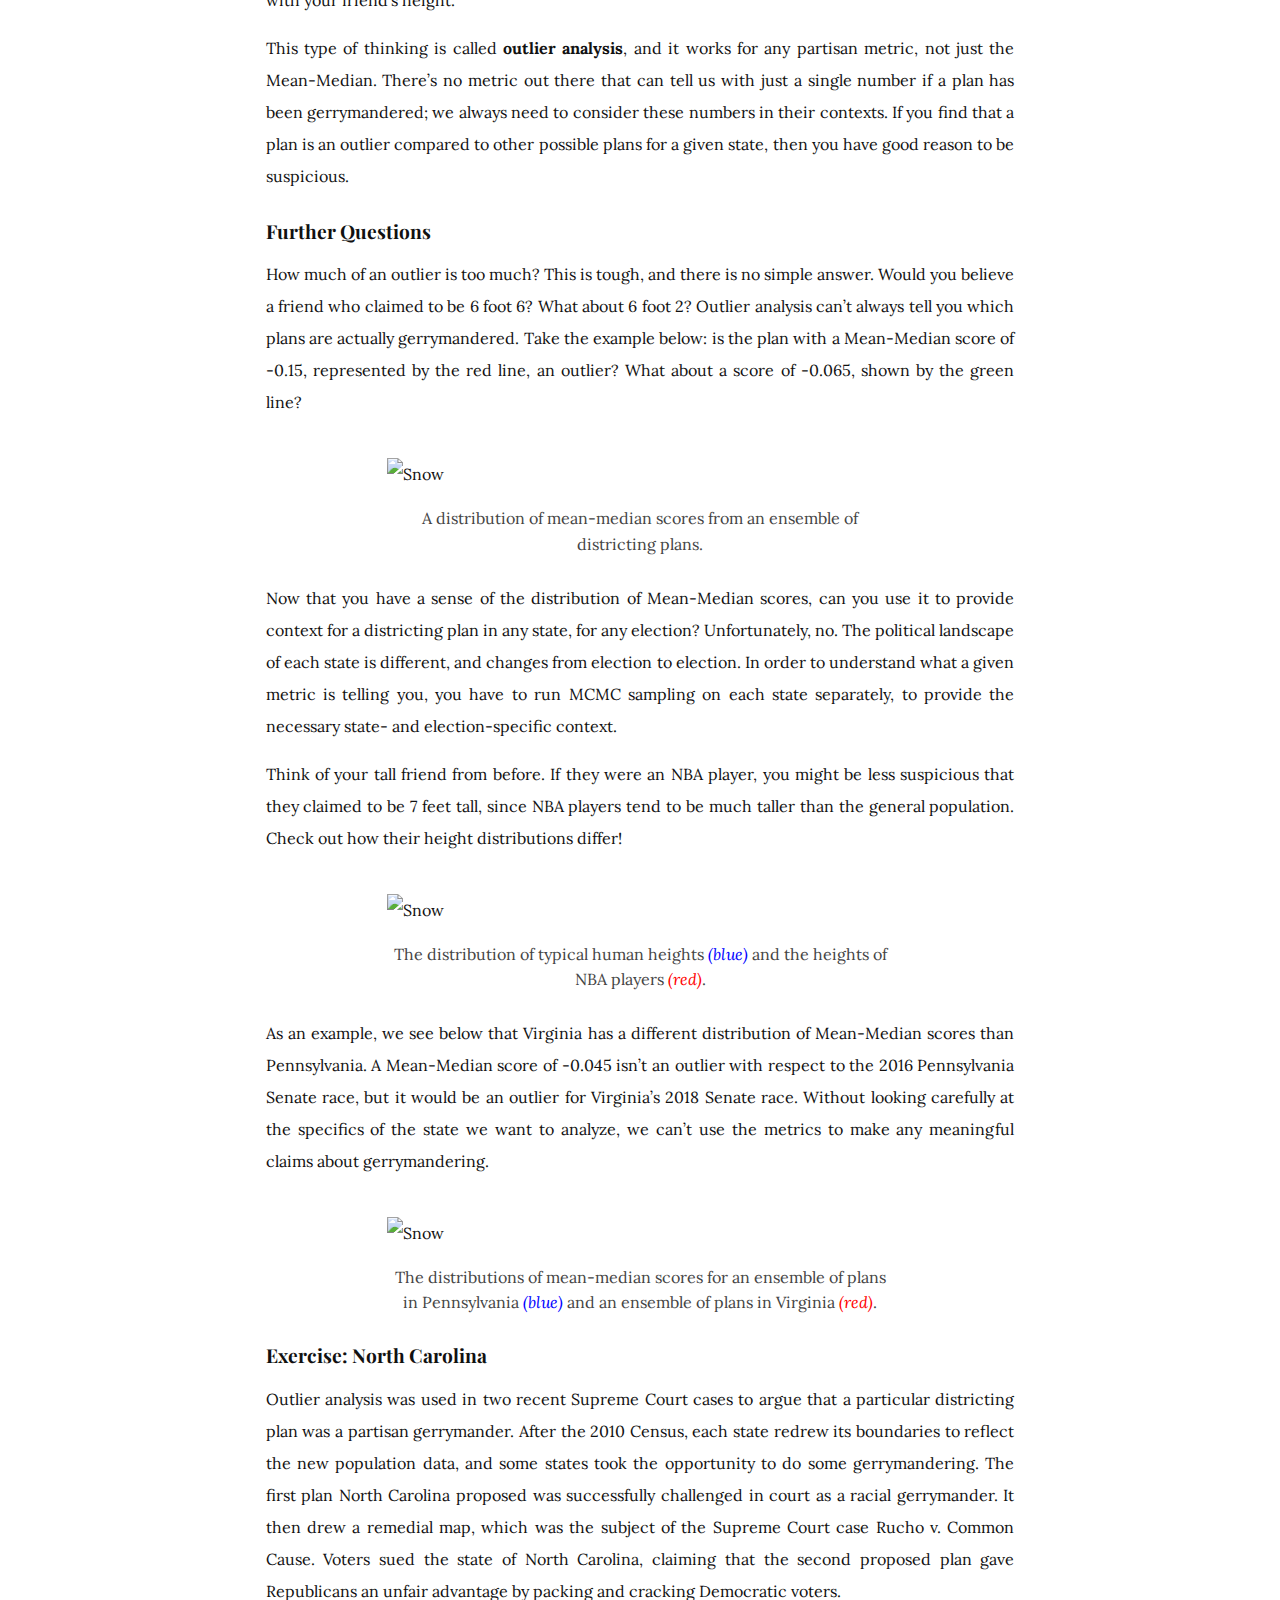
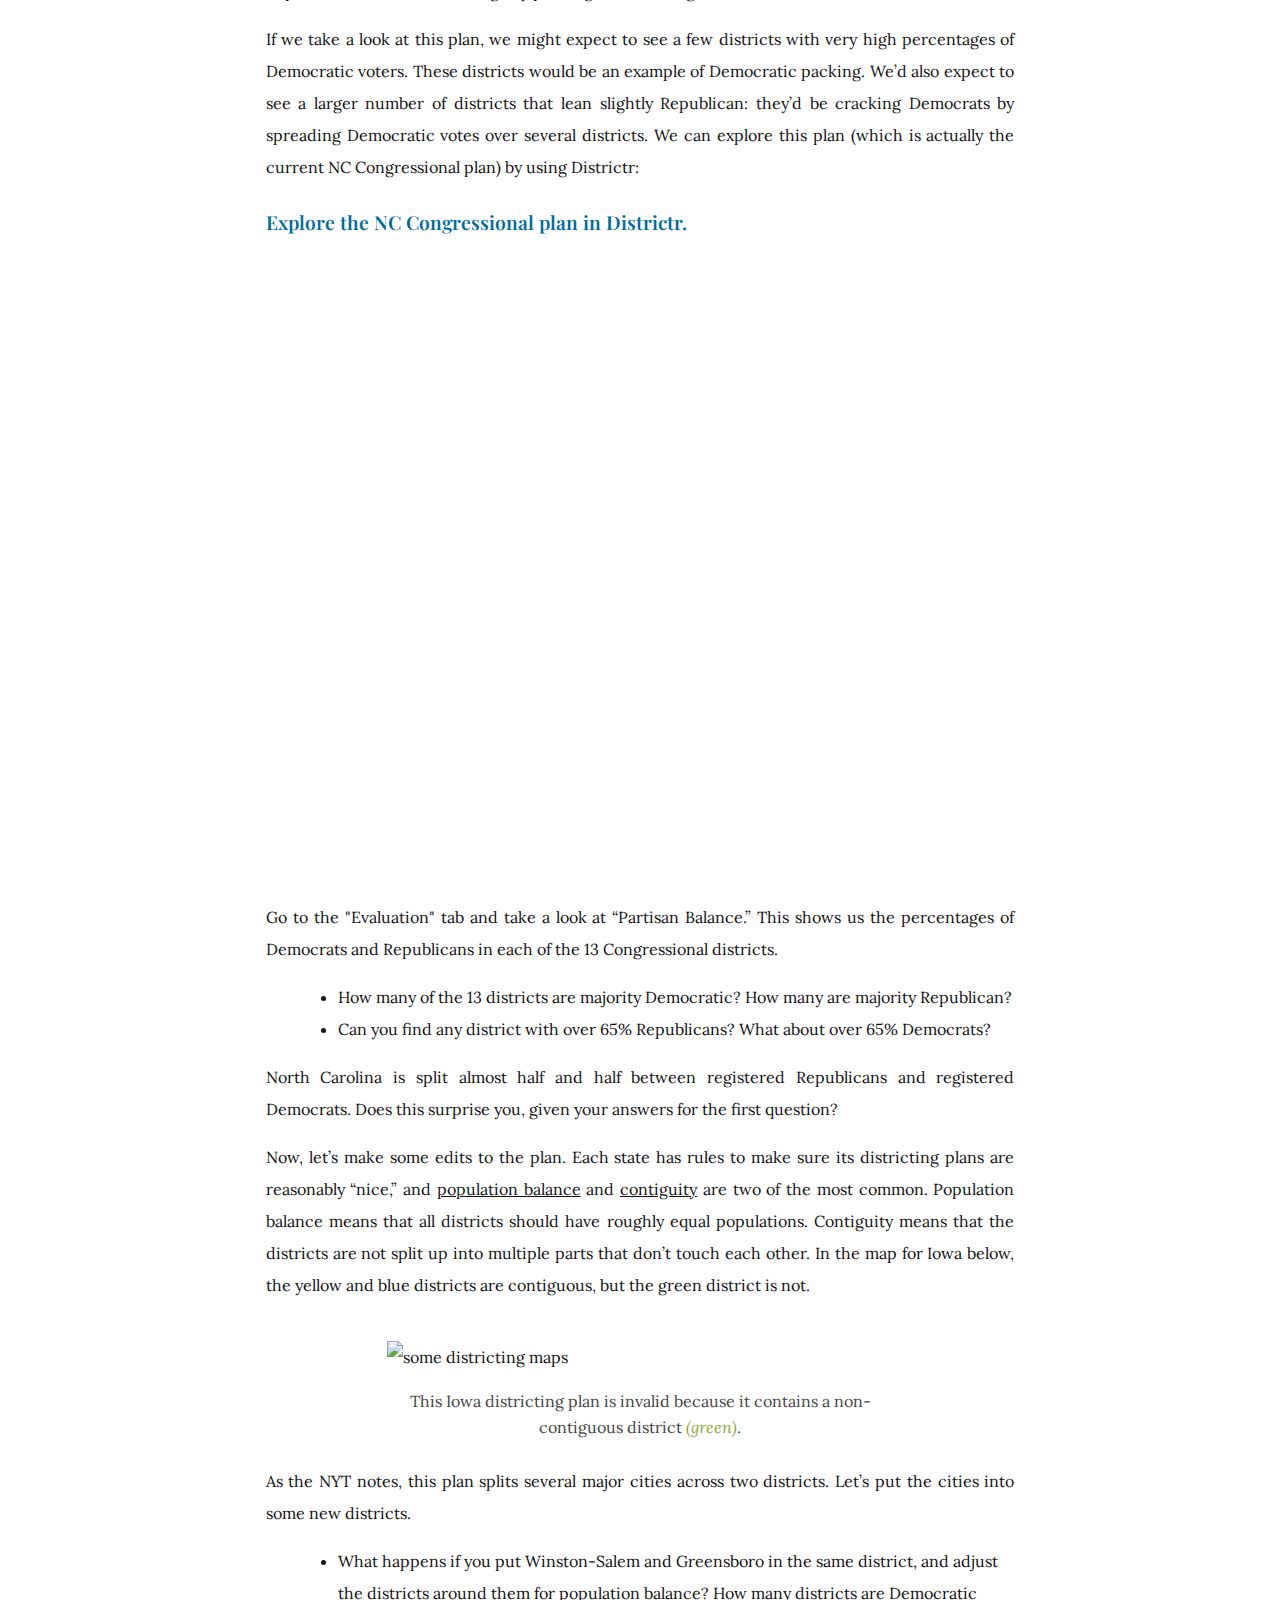
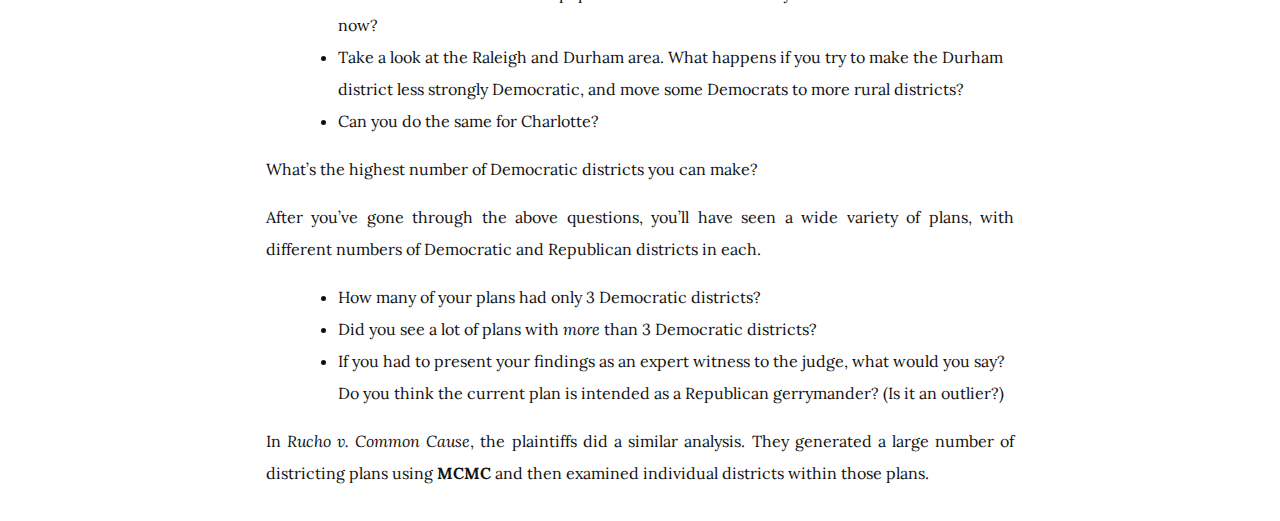
==== commit acf2fea2: "Merge pull request #2 from pjrule/updated-outliers" ====
--- a/outlier/index.html
+++ b/outlier/index.html
@@ -15,6 +15,9 @@
 
       gtag("config", "UA-128973402-1");
   </script>
+  <script src="https://d3js.org/d3.v5.min.js"></script>
+  <script src="https://d3js.org/topojson.v1.min.js"></script>
+  <script src="chain.js"></script>
   <script src="https://deploy-preview-59--districtr.netlify.com/es6/embedded.js"></script>
   <title>
   	What is redistricting? 
@@ -29,12 +32,12 @@
       /> 
     <link rel="canonical" href="https://vrdi.github.io/outlier" />
     <link rel="stylesheet" type="text/css" media="screen" href="https://deploy-preview-59--districtr.netlify.com/css/embedded.css">
-
     <link
 href="https://fonts.googleapis.com/css?family=Playfair+Display:700|Lora:400,400i,700|Source+Sans+Pro:300,400"
 rel="stylesheet"
 />
 <link rel="stylesheet" href="style.css" />
+<link rel="stylesheet" href="chain.css" />
 <link
 rel="stylesheet"
 href="https://cdn.jsdelivr.net/npm/katex@0.10.0-rc.1/dist/katex.min.css"
@@ -136,17 +139,14 @@
   		</p>
       
       <img src="pic1.png" alt="from Wahingtonpost" style="width:70%">
-      
-      <p align="justify">
-      (from <a href="https://www.washingtonpost.com/news/wonk/wp/2015/03/01/this-is-the-best-explanation-of-gerrymandering-you-will-ever-see/?noredirect=on&utm_term=.15b8429d3135">Washington Post</a>)
-      </p>
-      
-      <p align="justify">
-      Although blues outnumber reds, the reds still win an extra district in the rightmost plan. The districts won by the blues
-      are an example of packing: there are 9 blue and one red node in each. This is far more blue voters than are actually
-      required to win. Conversely, the other three districts have only 6 red voters each, which is the bare minimum number needed
-      to win. By cramming the blues into those two districts on the right and denying them a majority in the three leftmost 
-      districts, the reds have effectively packed and cracked here.
+    
+      
+      <p align="justify">
+      Although reds outnumber the blues, the blues still win an extra district in the rightmost plan. The districts won by the reds
+      are an example of packing: there are four red and one blue node in each — more red voters than are actually
+      required to win. Conversely, the other three districts have only three blue voters each, which is the bare minimum number needed
+      to win. By cramming the reds into those two districts on the right and denying them a majority in the three leftmost 
+      districts, the blues have effectively packed and cracked here.
       </p>
 
   		<p align="justify">
@@ -174,8 +174,11 @@
       Both of these metrics have major disadvantages, but they can help us understand the idea of outlier analysis. For 
       this example, let’s stick to thinking about Mean-Median.
       </p>
-      
-      <img src="pic11.png" alt="from Wahingtonpost" style="width:70%">
+
+      <figure>
+          <img src="pic11.png" alt="from Wahingtonpost" style="width:70%">
+          <figcaption>A proposed Pennsylvania redistricting plan.</figcaption>
+      </figure>
       
       <p align="justify">
       The Mean-Median score for the above districting plan for Pennsylvania’s 2016 Senate race is -0.046. Does this number seem big or small to you?
@@ -203,36 +206,49 @@
       are over 6 feet tall, but most of the people you’ve met are somewhere between 5 and 6 feet tall. If you were to plot how many
       people you know at each height, the picture (called a histogram) would look something like this:
       </p>
-      
-      <img src="pic2.svg" alt="normalDisForHeight" style="width:70%">
-      
-      <p align="justify">
-      When your friend tells you they’re 7 feet tall, you decide they’re lying. You know this because you had <b>context</b> for that numerical
-      answer. But if you didn’t know anything about how tall most people are, you would have no idea if your friend was lying. Unlike height,
-      most people don’t have a good sense of EG’s, or of any partisan metric in general! For any state, you really have no idea which EG’s are
-      common and which are rare; you couldn’t draw a histogram of efficiency gap values.
+
+      <figure>
+          <img src="pic2.svg" alt="normalDisForHeight" style="width:70%">
+          <figcaption>The distribution of human heights (in feet).</figcaption>
+      </figure>
+      
+      <p align="justify">
+      When your friend tells you they’re 7 feet tall, you decide they’re lying. You know this because you had context for that numerical answer. But if you didn’t
+      know how tall most people are, you wouldn’t be able to make that determination. This is the problem with any given partisan metric: nobody has any idea which
+      outcomes are common and which are rare for a particular state, at least not without further research.
       </p>
       
       <h3> Large numbers of plans </h3>
       <p align="justify">
-      Just like you needed to know many people’s heights in order to understand how rare 7 feet is, you’ll need a lot of different districting
-      plans for your state to understand which EGs are most common. Consider Iowa. There’s actually a <b>quintillion</b> different ways to split the state
-      of Iowa into 4 Congressional districts! If you can find 10,000 of them and be confident that they are representative of the whole population,
-      you can use those 10,000 to get a sense for the distribution of EGs over possible Iowa districting plans.
+      Just like you needed to know many people’s heights in order to understand how rare 7 feet is, you’ll need to consider many different districting plans for your
+      state in order to understand which Mean-Median scores are most common. Consider Pennsylvania. There are actually <b>quintillions</b> of different ways to split Pennsylvania
+      into 18 Congressional districts! If you can find around 10,000 of these distinct plans and be confident that they are representative of the universe of all possible
+      plans, you can use those 10,000 maps to get a sense for the distribution of Mean-Median scores in Pennsylvania.
       </p>
       
       <p align="justify">
       Rather than drawing thousands of plans by hand, you can use a computer algorithm called <b>Markov Chain Monte Carlo (MCMC)</b> to sample the plans
       and build a histogram. Try it out below!
       </p>
-      
-      <p align="justify">
-      Now you can see how your districting plan compares to other possible districting plans. This method helps you judge your efficiency gap <b>in the context</b>
-      of other ones — just like you used your knowledge of how tall the average person is to decide your friend was lying to you.
-      </p>
-      
-      <p align="justify">
-      This type of thinking is called <b>outlier analysis</b>, and it works for any partisan metric, not just the efficiency gap. There’s no metric out there that can
+      </section>
+
+      <div class="pa-chart two-columns">
+          <h2>Sampling districting plans in Pennsylvania</h2>
+          <p>The MCMC algorithm discovers a variety of districting plans with a range of election outcomes.</p>
+          <div class="pa-chart-interactives">
+            <div id="interactive-chain"></div>
+            <div id="chain-hist"></div>
+          </div>
+      </div>
+
+      <section>
+      <p align="justify">
+      Now you can see how your districting plan compares to other possible districting plans. This method helps you judge your gerrymandering score <b>in the context</b>
+      of other ones — just like you did with your friend's height.
+      </p>
+      
+      <p align="justify">
+      This type of thinking is called <b>outlier analysis</b>, and it works for any partisan metric, not just the Mean-Median. There’s no metric out there that can
       tell us with just a single number if a plan has been gerrymandered; we always need to consider these numbers in their contexts. If you find that a plan is
       an outlier compared to other possible plans for a given state, then you have good reason to be suspicious. 
       </p>
@@ -244,7 +260,10 @@
       by the red line, an outlier? What about a score of -0.065, shown by the green line?
       </p>
 
-    <img src="pic3.svg" alt="Snow" style="width:70%">
+    <figure>
+        <img src="pic3.svg" alt="Snow" style="width:70%">
+        <figcaption>A distribution of mean-median scores from an ensemble of districting plans.</figcaption>
+    </figure>
     
     <p align="justify">
     Now that you have a sense of the distribution of Mean-Median scores, can you use it to provide context for a districting plan in any state, for any election? Unfortunately, no.
@@ -257,15 +276,21 @@
     than the general population. Check out how their height distributions differ!
     </p>
 
-    <img src="pic4.svg" alt="Snow" style="width:70%">
+    <figure>
+        <img src="pic4.svg" alt="Snow" style="width:70%">
+        <figcaption>The distribution of typical human heights <strong style="color:blue">(blue)</strong> and the heights of NBA players <strong style="color:red">(red)</strong>.</figcaption>
+    </figure>
 
    <p align="justify">
    As an example, we see below that Virginia has a different distribution of Mean-Median scores than Pennsylvania. A Mean-Median score of -0.045 isn’t an outlier with respect to the 2016
    Pennsylvania Senate race, but it would be an outlier for Virginia’s 2018 Senate race. Without looking carefully at the specifics of the state we want to analyze, we can’t use the metrics
    to make any meaningful claims about gerrymandering.
    </p> 
-   
-   <img src="pic5.svg" alt="Snow" style="width:70%">
+
+   <figure>
+       <img src="pic5.svg" alt="Snow" style="width:70%">
+       <figcaption>The distributions of mean-median scores for an ensemble of plans in Pennsylvania <strong style="color:blue">(blue)</strong> and an ensemble of plans in Virginia <strong style="color:red">(red)</strong>.</figcaption>
+    </figure>
     
     <h3> Exercise: North Carolina </h3>
     <p align="justify">
@@ -283,6 +308,7 @@
     
     <h3><a href="https://districtr.org/edit?url=/assets/plans/districtr-plan-nc.json">Explore the NC Congressional plan in Districtr.</a></h3>
     <div id="districtr-box" style="height: 600px; width: 100%; margin: 2rem 0;"></div>
+    
     
     <p align="justify">
     Go to the "Evaluation" tab and take a look at “Partisan Balance.” This shows us the percentages of Democrats and Republicans in each of the 13 Congressional districts. 
@@ -301,8 +327,11 @@
     most common. Population balance means that all districts should have roughly equal populations. Contiguity means that the districts are not split up into multiple parts that
     don’t touch each other. In the map for Iowa below, the yellow and blue districts are contiguous, but the green district is not.
     </p>
-    
-    <img src="pic10.png" alt="some districting maps" style="width:70%">
+
+    <figure>
+        <img src="pic10.png" alt="some districting maps" style="width:70%">
+        <figcaption>This Iowa districting plan is invalid because it contains a non-contiguous district <strong style="color:#91a840">(green)</strong>.</figcaption>
+    </figure>
     
     <p align="justify">
     As the NYT notes, this plan splits several major cities across two districts. Let’s put the cities into some new districts.
--- a/outlier/style.css
+++ b/outlier/style.css
@@ -1,20 +1,20 @@
 * {
-    box-sizing: border-box;
+  box-sizing: border-box;
 }
 
 body {
-    margin: 0;
-    padding: 0;
-    overflow-x: hidden;
+  margin: 0;
+  padding: 0;
+  overflow-x: hidden;
 }
 
 /* typography */
 
 html {
-    font-size: 100%;
-    font-family: "Lora", Georgia, serif;
-    color: #111111;
-    line-height: 2;
+  font-size: 100%;
+  font-family: "Lora", Georgia, serif;
+  color: #111111;
+  line-height: 2;
 }
 
 /* headings */
@@ -22,119 +22,137 @@
 h1,
 h2,
 h3 {
-    font-family: "Playfair Display", Georgia, serif;
-    padding: 0;
-    font-weight: 700;
-    line-height: 1.2;
-    margin: 1.5rem 0 0.75rem;
+  font-family: "Playfair Display", Georgia, serif;
+  padding: 0;
+  font-weight: 700;
+  line-height: 1.2;
+  margin: 1.5rem 0 0.75rem;
 }
 
 h1 {
-    font-size: 2.4rem;
-    margin: 1rem 0 1rem;
+  font-size: 2.4rem;
+  margin: 1rem 0 1rem;
 }
 
 h2 {
-    font-size: 1.5rem;
+  font-size: 1.5rem;
 }
 
 h3 {
-    line-height: 1.6;
-    font-size: 1.2rem;
+  line-height: 1.6;
+  font-size: 1.2rem;
 }
 
 h4 {
-    line-height: 1.2;
-    font-size: 1.2rem;
-    margin: 1rem 0 0.5rem;
+  line-height: 1.2;
+  font-size: 1.2rem;
+  margin: 1rem 0 0.5rem;
 }
 
 /* links */
 
 a {
-    text-decoration: none;
-    color: #006b9c;
+  text-decoration: none;
+  color: #006b9c;
 }
 a:hover {
-    color: #0099cd;
-    text-decoration: none;
+  color: #0099cd;
+  text-decoration: none;
 }
 
 main a {
-    font-weight: 600;
+  font-weight: 600;
 }
 header a:hover,
 nav a:hover {
-    text-decoration: none;
+  text-decoration: none;
 }
 
 /* content */
 p {
-    margin: 0 0 1rem;
+  margin: 0 0 1rem;
 }
 
 tt {
-    font-family: "Fira Code", "Consolas", monospace;
+  font-family: "Fira Code", "Consolas", monospace;
 }
 
 /* specific */
 
 .orange {
-    font-weight: 600;
-    color: #ee9911;
+  font-weight: 600;
+  color: #ee9911;
+
 }
 
 .teal {
-    font-weight: 600;
-    color: #0ba66b;
+  font-weight: 600;
+  color: #0BA66B;
+
 }
 
 .purple {
-    font-weight: 600;
-    color: #9911ee;
+  font-weight: 600;
+  color: #9911ee;
+
+
 }
 
 .brown {
     color: #991111;
-    font-weight: 600;
-}
-
-.green {
+  font-weight: 600;
+
+}
+
+.green{
+
     font-weight: 600;
     color: #119911;
-}
-
-.green {
+
+}
+
+.green{
+
     font-weight: 600;
     color: #119911;
-}
-.blue {
+
+}
+.blue{
+
     font-weight: 600;
     color: #111199;
-}
+
+}
+
+
+
+
 
 .clubs,
 .hearts {
-    font-weight: 600;
-}
+  font-weight: 600;
+}
+
+
 
 .hearts {
-    color: #9e2825;
-}
+  color: #9e2825;
+}
+
 
 .clubs {
-    color: #1e1e26;
+  color: #1e1e26;
 }
 
 strong {
-    font-weight: normal;
-    font-style: italic;
+  font-weight: normal;
+  font-style: italic;
 }
 
 /* main */
 
 .round {
-    border-radius: 50%;
+  border-radius: 50%;
 }
 
 /* Dark blue theme: 
@@ -146,88 +164,88 @@
 /* main */
 
 main {
-    margin-bottom: 2rem;
+  margin-bottom: 2rem;
 }
 
 /* Need a better solution than this */
 main > * {
-    max-width: 800px;
-    margin-left: auto;
-    margin-right: auto;
-    padding: 0 2vw;
+  max-width: 800px;
+  margin-left: auto;
+  margin-right: auto;
+  padding: 0 2vw;
 }
 
 li {
-    margin-left: 2rem;
+  margin-left: 2rem;
 }
 
 /* figures */
 
 figure {
-    margin: 1.5rem auto;
-    padding: 0 1vw;
-    display: flex;
-    flex-direction: column;
-    max-width: 900px;
-    justify-content: space-around;
-    align-items: center;
-    font-size: 1rem;
+  margin: 1.5rem auto;
+  padding: 0 1vw;
+  display: flex;
+  flex-direction: column;
+  max-width: 900px;
+  justify-content: space-around;
+  align-items: center;
+  font-size: 1rem;
 }
 
 figure > div {
-    display: flex;
-    width: 100%;
-    justify-content: space-around;
-    flex-wrap: wrap;
+  display: flex;
+  width: 100%;
+  justify-content: space-around;
+  flex-wrap: wrap;
 }
 
 figure img {
-    margin: 1rem;
+  margin: 1rem;
 }
 
 figcaption {
-    color: #444;
-    font-size: 1rem;
-    line-height: 1.6;
-    max-width: 500px;
-    text-align: center;
+  color: #444;
+  font-size: 1rem;
+  line-height: 1.6;
+  max-width: 500px;
+  text-align: center;
 }
 
 /* charts (interactive) */
 
 .chart {
-    display: flex;
-    flex-wrap: wrap;
-    justify-content: space-evenly;
-    justify-items: center;
-    align-items: center;
-
-    overflow: auto;
-
-    text-align: left;
-
-    margin: 2rem auto;
-    padding: 1rem 0;
-
-    max-width: none;
-    width: 100%;
-
-    background: #eaf3f6;
-
-    /* alternate dark: */
-    /* background: #111;
+  display: flex;
+  flex-wrap: wrap;
+  justify-content: space-evenly;
+  justify-items: center;
+  align-items: center;
+
+  overflow: auto;
+
+  text-align: left;
+
+  margin: 2rem auto;
+  padding: 1rem 0;
+
+  max-width: none;
+  width: 100%;
+
+  background: #eaf3f6;
+
+  /* alternate dark: */
+  /* background: #111;
   fill: white;
   stroke: white; */
 
-    border-top: 1px solid #cad3d6;
-    border-bottom: 1px solid #cad3d6;
-
-    font-size: 1rem;
-    line-height: 1;
+  border-top: 1px solid #cad3d6;
+  border-bottom: 1px solid #cad3d6;
+
+  font-size: 1rem;
+  line-height: 1;
 }
 
 svg {
-    overflow: auto;
+  overflow: auto;
 }
 /* Dark blue: 
 
@@ -240,25 +258,25 @@
 */
 
 .three-columns {
-    grid-template-columns: 1fr 1fr 1fr;
+  grid-template-columns: 1fr 1fr 1fr;
 }
 
 .two-columns {
-    grid-template-columns: 1fr 1fr;
+  grid-template-columns: 1fr 1fr;
 }
 
 .center {
-    display: flex;
-    flex-direction: row;
-    flex-wrap: wrap;
-    justify-content: center;
+  display: flex;
+  flex-direction: row;
+  flex-wrap: wrap;
+  justify-content: center;
 }
 
 .metagraph-tooltip {
-    background: #555;
-    padding: 5px 5px 0px 5px;
-    margin: 0px;
-    display: none;
+  background: #555;
+  padding: 5px 5px 0px 5px;
+  margin: 0px;
+  display: none;
 }
 
 /* Chart-specific styles */
@@ -266,240 +284,248 @@
 .grid-container,
 .hist-container,
 .rows {
-    display: flex;
-    flex-direction: column;
-    align-items: center;
-    justify-content: center;
-    margin: 1rem 0;
+  display: flex;
+  flex-direction: column;
+  align-items: center;
+  justify-content: center;
+  margin: 1rem 0;
 }
 
 .chart h3,
 .chart h4 {
-    margin: 0;
-    line-height: 1.2;
+  margin: 0;
+  line-height: 1.2;
 }
 
 .chart h4 {
-    font-size: 1.2rem;
-    margin: 0.2rem 0;
-    text-align: center;
+  font-size: 1.2rem;
+  margin: 0.2rem 0;
+  text-align: center;
 }
 
 .chart p {
-    margin: 0;
+  margin: 0;
 }
 
 .graph-container {
-    text-align: center;
+  text-align: center;
 }
 
 .graph {
-    overflow: auto;
-    display: flex;
-    justify-content: center;
-    align-items: center;
+  overflow: auto;
+  display: flex;
+  justify-content: center;
+  align-items: center;
 }
 
 .chart select {
-    color: white;
-    letter-spacing: 0.1rem;
-    text-transform: uppercase;
-    font-size: 1rem;
-    border: none;
-    outline: none;
-    padding: 0.4rem;
-    cursor: pointer;
-    background: #0099cd;
-    text-align: center;
-    border-radius: 4px;
-    box-shadow: 0 -0.5px 0 #e0e0e0, 0 0 1px rgba(0, 0, 0, 0.12),
-        0 1px 2px rgba(0, 0, 0, 0.24);
-    margin: 1rem 0;
-}
+  color: white;
+  letter-spacing: 0.1rem;
+  text-transform: uppercase;
+  font-size: 1rem;
+  border: none;
+  outline: none;
+  padding: 0.4rem;
+  cursor: pointer;
+  background: #0099cd;
+  text-align: center;
+  border-radius: 4px;
+  box-shadow: 0 -0.5px 0 #e0e0e0, 0 0 1px rgba(0, 0, 0, 0.12),
+    0 1px 2px rgba(0, 0, 0, 0.24);
+  margin: 1rem 0;
+}
+
 
 .slider {
-    -webkit-appearance: none; /* Override default CSS styles */
-    appearance: none;
-    width: 100%; /* Full-width */
-    height: 25px; /* Specified height */
-    background: #d3d3d3; /* Grey background */
-    outline: none; /* Remove outline */
-    opacity: 0.7; /* Set transparency (for mouse-over effects on hover) */
-    -webkit-transition: 0.2s; /* 0.2 seconds transition on hover */
-    transition: opacity 0.2s;
+  -webkit-appearance: none;  /* Override default CSS styles */
+  appearance: none;
+  width: 100%; /* Full-width */
+  height: 25px; /* Specified height */
+  background: #d3d3d3; /* Grey background */
+  outline: none; /* Remove outline */
+  opacity: 0.7; /* Set transparency (for mouse-over effects on hover) */
+  -webkit-transition: .2s; /* 0.2 seconds transition on hover */
+  transition: opacity .2s;
 }
 .slider::-webkit-slider-thumb {
-    -webkit-appearance: none; /* Override default look */
-    appearance: none;
-    width: 25px; /* Set a specific slider handle width */
-    height: 25px; /* Slider handle height */
-    background: #7c6fff; /* Green background */
-    cursor: pointer; /* Cursor on hover */
+  -webkit-appearance: none; /* Override default look */
+  appearance: none;
+  width: 25px; /* Set a specific slider handle width */
+  height: 25px; /* Slider handle height */
+  background: #7C6FFF; /* Green background */
+  cursor: pointer; /* Cursor on hover */
 }
 
 .slider::-moz-range-thumb {
-    width: 25px; /* Set a specific slider handle width */
-    height: 25px; /* Slider handle height */
-    background: #7c6fff; /* Green background */
-    cursor: pointer; /* Cursor on hover */
-}
+  width: 25px; /* Set a specific slider handle width */
+  height: 25px; /* Slider handle height */
+  background: #7C6FFF; /* Green background */
+  cursor: pointer; /* Cursor on hover */
+}
+
 
 .slider1::-webkit-slider-thumb {
-    background: #9911ee; /* Green background */
+  background: #9911ee; /* Green background */
 }
 
 .slider1::-moz-range-thumb {
-    background: #9911ee; /* Green background */
-}
+  background: #9911ee; /* Green background */
+}
+
+
 
 .slider2::-webkit-slider-thumb {
-    background: #09a469; /* Green background */
+  background: #09A469; /* Green background */
 }
 
 .slider2::-moz-range-thumb {
-    background: #09a469; /* Green background */
-}
+  background: #09A469; /* Green background */
+}
+
 
 .slider3::-webkit-slider-thumb {
-    background: #ee9911; /* Green background */
+  background: #ee9911; /* Green background */
 }
 
 .slider3::-moz-range-thumb {
-    background: #ee9911; /* Green background */
-}
+  background: #ee9911; /* Green background */
+}
+
+
 
 .chart button {
-    color: white;
-    letter-spacing: 0.1rem;
-    text-transform: uppercase;
-    font-size: 1rem;
-    border: none;
-    outline: none;
-    padding: 0.4rem;
-    cursor: pointer;
-    background: #0099cd;
-    text-align: center;
-    border-radius: 4px;
-    box-shadow: 0 -0.5px 0 #e0e0e0, 0 0 1px rgba(0, 0, 0, 0.12),
-        0 1px 2px rgba(0, 0, 0, 0.24);
-    margin: 1rem 0;
-}
+  color: white;
+  letter-spacing: 0.1rem;
+  text-transform: uppercase;
+  font-size: 1rem;
+  border: none;
+  outline: none;
+  padding: 0.4rem;
+  cursor: pointer;
+  background: #0099cd;
+  text-align: center;
+  border-radius: 4px;
+  box-shadow: 0 -0.5px 0 #e0e0e0, 0 0 1px rgba(0, 0, 0, 0.12),
+    0 1px 2px rgba(0, 0, 0, 0.24);
+  margin: 1rem 0;
+}
+
 
 .chart button-sm {
-    color: white;
-    letter-spacing: 0.1rem;
-    text-transform: uppercase;
-    font-size: 1rem;
-    border: none;
-    outline: none;
-    padding: 0.4rem;
-    cursor: pointer;
-    background: #0099cd;
-    text-align: center;
-    border-radius: 4px;
-    box-shadow: 0 -0.5px 0 #e0e0e0, 0 0 1px rgba(0, 0, 0, 0.12),
-        0 1px 2px rgba(0, 0, 0, 0.24);
-    margin: 10px 5px;
+  color: white;
+  letter-spacing: 0.1rem;
+  text-transform: uppercase;
+  font-size: 1rem;
+  border: none;
+  outline: none;
+  padding: 0.4rem;
+  cursor: pointer;
+  background: #0099cd;
+  text-align: center;
+  border-radius: 4px;
+  box-shadow: 0 -0.5px 0 #e0e0e0, 0 0 1px rgba(0, 0, 0, 0.12),
+    0 1px 2px rgba(0, 0, 0, 0.24);
+  margin: 10px 5px;
 }
 
 .chart button-sm:hover {
-    background: #006b9c;
+  background: #006b9c;
 }
 
 .chart button:hover {
-    background: #006b9c;
+  background: #006b9c;
 }
 
 .plan-builder-header {
-    display: flex;
-    flex-direction: row;
-    flex-wrap: wrap;
-    justify-content: space-around;
-    margin: 1rem 0;
+  display: flex;
+  flex-direction: row;
+  flex-wrap: wrap;
+  justify-content: space-around;
+  margin: 1rem 0;
 }
 
 .plan-builder-header button {
-    margin: 0;
+  margin: 0;
 }
 
 .chart button.disabled {
-    background: darkred;
-    color: #999;
-    cursor: not-allowed;
+  background: darkred;
+  color: #999;
+  cursor: not-allowed;
 }
 
 /* header */
 
 header {
-    padding: 0;
-    text-align: center;
+  padding: 0;
+  text-align: center;
 }
 
 summary {
-    border-top: 1px solid #5a6366;
-    border-bottom: 1px solid #5a6366;
-    padding: 0.8rem 1vw;
-    line-height: 1.6;
-    font-size: 1rem;
-    max-width: 600px;
-    margin: 0 auto 1rem auto;
-    color: #444;
+  border-top: 1px solid #5a6366;
+  border-bottom: 1px solid #5a6366;
+  padding: 0.8rem 1vw;
+  line-height: 1.6;
+  font-size: 1rem;
+  max-width: 600px;
+  margin: 0 auto 1rem auto;
+  color: #444;
 }
 
 h1 {
-    line-height: 1.2;
-    margin: 1rem 0;
-    font-size: 3rem;
+  line-height: 1.2;
+  margin: 1rem 0;
+  font-size: 3rem;
 }
 
 header > img {
-    margin: 1rem 0;
+  margin: 1rem 0;
 }
 
 .subtitle {
-    font-weight: bold;
-    letter-spacing: 0.1rem;
-    font-size: 1rem;
-    margin: 0 0 0 0;
+  font-weight: bold;
+  letter-spacing: 0.1rem;
+  font-size: 1rem;
+  margin: 0 0 0 0;
 }
 
 /* banner */
 
 .banner {
-    line-height: 1;
-    display: flex;
-    flex-direction: row;
-    align-items: center;
-    justify-content: center;
-    flex-wrap: wrap;
-    padding: 1rem;
-    margin: 0 auto;
-    background: #f9f9f9;
-    box-shadow: 0 -10px 15px -20px rgba(0, 0, 0, 0.3) inset;
+  line-height: 1;
+  display: flex;
+  flex-direction: row;
+  align-items: center;
+  justify-content: center;
+  flex-wrap: wrap;
+  padding: 1rem;
+  margin: 0 auto;
+  background: #f9f9f9;
+  box-shadow: 0 -10px 15px -20px rgba(0, 0, 0, 0.3) inset;
 }
 
 .logo {
-    width: 150px;
+  width: 150px;
 }
 
 /* footer */
 
 footer {
-    display: flex;
-    flex-direction: column;
-    align-items: flex-end;
-    justify-content: start;
-    padding: 1rem 1vw 2rem;
-
-    font-family: "Source Sans Pro", sans-serif;
-    font-size: 0.8rem;
-
-    box-shadow: 0 -10px 10px -10px rgba(0, 0, 0, 0.3);
-
-    border-top: 1px solid #111;
-    /* color: #0099cd; */
-    color: #aaa;
-    background: #010101;
+  display: flex;
+  flex-direction: column;
+  align-items: flex-end;
+  justify-content: start;
+  padding: 1rem 1vw 2rem;
+
+  font-family: "Source Sans Pro", sans-serif;
+  font-size: 0.8rem;
+
+  box-shadow: 0 -10px 10px -10px rgba(0, 0, 0, 0.3);
+
+  border-top: 1px solid #111;
+  /* color: #0099cd; */
+  color: #aaa;
+  background: #010101;
 }
 
 /* footer a {
@@ -511,57 +537,70 @@
 } */
 
 footer a {
-    color: #0099cd;
+  color: #0099cd;
 }
 
 footer a:hover {
-    color: #5dcaff;
+  color: #5dcaff;
 }
 
 footer > p {
-    margin: 0.2rem 0;
-    max-width: 400px;
-
-    text-align: right;
-    line-height: 1.5;
+  margin: 0.2rem 0;
+  max-width: 400px;
+
+  text-align: right;
+  line-height: 1.5;
 }
 
 /* navigation */
+
+nav {
+  margin: 4rem 0 2rem;
+  display: grid;
+  grid-template-columns: repeat(3, minmax(max-content, 1fr));
+  grid-gap: 1rem;
+}
+
+@media only screen and (max-width: 600px) {
+  nav {
+    display: block;
+  }
+}
 
 .nav-link,
 .current-page {
-    font-weight: 600;
-    padding: 0.8rem 1rem;
-    text-decoration: none;
-    background: #f0f0f8;
-    margin: 0 0 1rem 0;
-    font-family: "Source Sans Pro";
+  font-weight: 600;
+  padding: 0.8rem 1rem;
+  text-decoration: none;
+  background: #f0f0f8;
+  margin: 0 0 1rem 0;
+  font-family: "Source Sans Pro";
 }
 
 .current,
 .next,
 .previous {
-    display: flex;
-    flex-direction: column;
+  display: flex;
+  flex-direction: column;
 }
 
 .current {
-    color: #5a6366;
-    font-weight: normal;
-    font-style: italic;
-    align-items: center;
-    /* justify-self: center; */
-    grid-column: 2 / 3;
+  color: #5a6366;
+  font-weight: normal;
+  font-style: italic;
+  align-items: center;
+  /* justify-self: center; */
+  grid-column: 2 / 3;
 }
 
 .next {
-    /* justify-self: flex-end; */
-    grid-column: 3 / 4;
-    align-items: flex-end;
+  /* justify-self: flex-end; */
+  grid-column: 3 / 4;
+  align-items: flex-end;
 }
 
 .previous {
-    /* justify-self: flex-start; */
-    align-items: flex-start;
-    grid-column: 1 / 2;
-}
+  /* justify-self: flex-start; */
+  align-items: flex-start;
+  grid-column: 1 / 2;
+}
--- a/outlier/chain.css
+++ b/outlier/chain.css
@@ -0,0 +1,62 @@
+main {
+    min-width: 320px;
+}
+
+
+div#interactive-chain {
+    width: 65%;
+    height: 100%;
+    min-width: 320px;
+    max-width: 800px;
+}
+
+
+div#chain-hist {
+    width: 20%;
+    height: 100%;
+    margin-left: 35px;
+}
+
+div#chain-hist svg {
+    margin: 0 auto;
+}
+
+div#interactive-chain path {
+  fill: #666;
+  stroke-width: 0.1px;
+  stroke: #fff;
+}
+
+
+/* Variant of Zach's .chart */
+.pa-chart {
+  display: block;
+  overflow-x: wrap;
+  overflow-y: auto;
+
+  text-align: left;
+
+  margin: 2rem auto;
+  padding: 1rem 3.5rem;
+
+  min-width: 400px;
+  max-width: none;
+  width: 100%;
+
+  background: #eaf3f6;
+  border-top: 1px solid #cad3d6;
+  border-bottom: 1px solid #cad3d6;
+
+  font-size: 1rem;
+  line-height: 1;
+}
+
+.pa-chart-interactives {
+  display: flex;
+  flex-direction: row;
+  flex-wrap: wrap;
+  align-items: center;
+  justify-content: center;
+  width: 100%;
+  height: 100%;
+}
